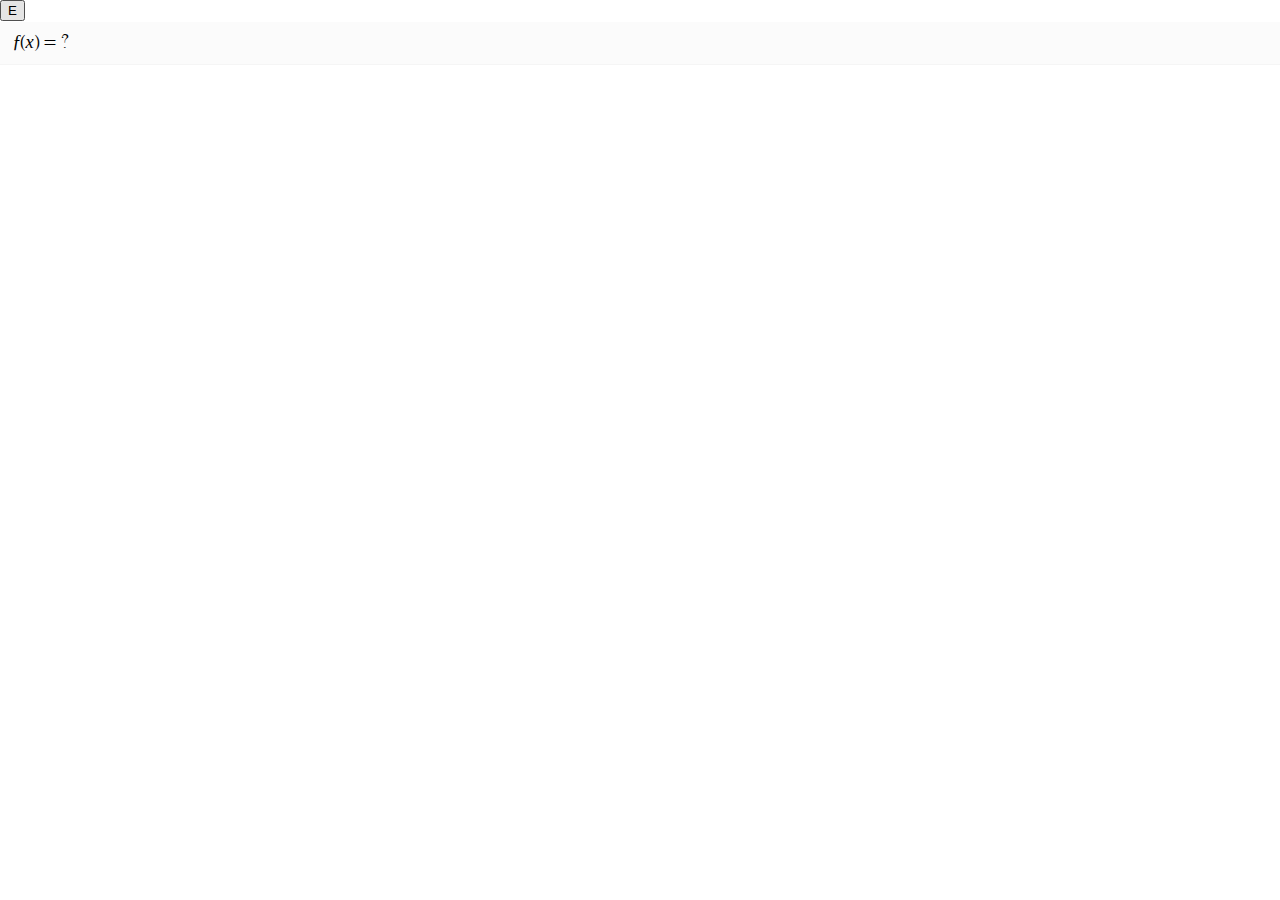
==== ui/index.html @ 2c581b80 "adds angular" ====
<!DOCTYPE html>
<html>
<head>
    <title></title>
    <link rel="stylesheet" href="mathquill.css"/>
    <link rel="stylesheet" href="main.css"/>
</head>
<body ng-app>
<div class="container">
    <nav>
        <button onclick="$('.container').toggleClass('settings')">E</button>
    </nav>
    <div class="mathLine">
        <span class="mathquill-editable">f(x)=?</span>
    </div>
    <p id="out">

    </p>
</div>

<script src="http://ajax.googleapis.com/ajax/libs/jquery/1.10.1/jquery.min.js"></script>
<script type="text/javascript" src="angular.js"></script>
<script type="text/javascript" src="mathquill.js"></script>
<script type="text/javascript" src="main.js"></script>
</body>
</html>
---- ui/mathquill.css ----
/*
 * LaTeX Math in pure HTML and CSS -- No images whatsoever
 * v0.xa
 * by Jay and Han
 * Lesser GPL Licensed: http: //www.gnu.org/licenses/lgpl.html
 *
 * This file is automatically included by mathquill.js
 *
 */
@font-face {
  font-family: Symbola;
  src: url(../font/Symbola.eot);
  src: local("Symbola Regular"), local("Symbola"), url(../font/Symbola.ttf) format("truetype"), url(../font/Symbola.otf) format("opentype"), url(../font/Symbola.svg#Symbola) format("svg");
}
.mathquill-editable {
  display: -moz-inline-box;
  display: inline-block;
  white-space: pre-wrap;
}
.mathquill-editable .cursor {
  border-left: 1px solid black;
  margin-right: -1px;
  position: relative;
  z-index: 1;
  padding: 0;
  display: -moz-inline-box;
  display: inline-block;
}
.mathquill-editable .cursor.blink {
  visibility: hidden;
}
.mathquill-editable,
.mathquill-embedded-latex .mathquill-editable {
  border: 1px solid gray;
  padding: 4px;
}
.mathquill-embedded-latex .mathquill-editable {
  margin: 1px;
}
.mathquill-editable.hasCursor,
.mathquill-editable .hasCursor {

}
.mathquill-editable .latex-command-input {
  color: inherit;
  font-family: "Courier New", monospace;
  border: 1px solid gray;
  padding-right: 1px;
  margin-right: 1px;
  margin-left: 2px;
}
.mathquill-editable .latex-command-input.empty {
  background: transparent;
}
.mathquill-editable .latex-command-input.hasCursor {
  border-color: ActiveBorder;
}
.mathquill-editable.empty:after,
.mathquill-textbox:after,
.mathquill-rendered-math .empty:after {
  visibility: hidden;
  content: 'c';
}
.mathquill-editable .cursor:only-child:after,
.mathquill-editable .textarea + .cursor:last-child:after {
  visibility: hidden;
  content: 'c';
}
.mathquill-textbox {
  overflow-x: auto;
  overflow-y: hidden;
}
.mathquill-rendered-math {
  font-variant: normal;
  font-weight: normal;
  font-style: normal;
  font-size: 115%;
  line-height: 1;
  display: -moz-inline-box;
  display: inline-block;
}
.mathquill-rendered-math .non-leaf,
.mathquill-rendered-math .scaled {
  display: -moz-inline-box;
  display: inline-block;
}
.mathquill-rendered-math var,
.mathquill-rendered-math .text,
.mathquill-rendered-math .nonSymbola {
  font-family: "Times New Roman", Symbola, serif;
  line-height: .9;
}
.mathquill-rendered-math * {
  font-size: inherit;
  line-height: inherit;
  margin: 0;
  padding: 0;
  border-color: black;
  -webkit-user-select: none;
  -moz-user-select: none;
  user-select: none;
}
.mathquill-rendered-math .empty {
  background: #ccc;
}
.mathquill-rendered-math.empty {
  background: transparent;
}
.mathquill-rendered-math .text {
  font-size: 87%;
}
.mathquill-rendered-math .font {
  font: 1em "Times New Roman", Symbola, serif;
}
.mathquill-rendered-math .font * {
  font-family: inherit;
  font-style: inherit;
}
.mathquill-rendered-math b,
.mathquill-rendered-math b.font {
  font-weight: bolder;
}
.mathquill-rendered-math var,
.mathquill-rendered-math i,
.mathquill-rendered-math i.font {
  font-syle: italic;
}
.mathquill-rendered-math var.florin {
  margin: 0 -0.1em;
}
.mathquill-rendered-math big {
  font-size: 125%;
}
.mathquill-rendered-math .roman {
  font-style: normal;
}
.mathquill-rendered-math .sans-serif {
  font-family: sans-serif, Symbola, serif;
}
.mathquill-rendered-math .monospace {
  font-family: monospace, Symbola, serif;
}
.mathquill-rendered-math .overline {
  border-top: 1px solid black;
  margin-top: 1px;
}
.mathquill-rendered-math .underline {
  border-bottom: 1px solid black;
  margin-bottom: 1px;
}
.mathquill-rendered-math .binary-operator {
  padding: 0 0.2em;
  display: -moz-inline-box;
  display: inline-block;
}
.mathquill-rendered-math .unary-operator {
  padding-left: 0.2em;
}
.mathquill-rendered-math sup,
.mathquill-rendered-math sub {
  position: relative;
  font-size: 90%;
}
.mathquill-rendered-math sup .binary-operator,
.mathquill-rendered-math sub .binary-operator {
  padding: 0 .1em;
}
.mathquill-rendered-math sup .unary-operator,
.mathquill-rendered-math sub .unary-operator {
  padding-left: .1em;
}
.mathquill-rendered-math sup.limit,
.mathquill-rendered-math sub.limit,
.mathquill-rendered-math sup.nthroot,
.mathquill-rendered-math sub.nthroot {
  font-size: 80%;
}
.mathquill-rendered-math sup .fraction,
.mathquill-rendered-math sub .fraction {
  font-size: 70%;
  vertical-align: -0.4em;
}
.mathquill-rendered-math sup .numerator,
.mathquill-rendered-math sub .numerator {
  padding-bottom: 0;
}
.mathquill-rendered-math sup .denominator,
.mathquill-rendered-math sub .denominator {
  padding-top: 0;
}
.mathquill-rendered-math sup {
  vertical-align: .5em;
}
.mathquill-rendered-math sup.limit,
.mathquill-rendered-math sup.nthroot {
  vertical-align: 0.8em;
}
.mathquill-rendered-math sup.nthroot {
  margin-right: -0.6em;
  margin-left: .2em;
  min-width: .5em;
}
.mathquill-rendered-math sub {
  vertical-align: -0.4em;
}
.mathquill-rendered-math sub.limit {
  vertical-align: -0.6em;
}
.mathquill-rendered-math .paren {
  padding: 0 .1em;
  vertical-align: bottom;
  -webkit-transform-origin: bottom center;
  -moz-transform-origin: bottom center;
  -ms-transform-origin: bottom center;
  -o-transform-origin: bottom center;
  transform-origin: bottom center;
}
.mathquill-rendered-math .array {
  vertical-align: middle;
  text-align: center;
}
.mathquill-rendered-math .array > span {
  display: block;
}
.mathquill-rendered-math .non-italicized-function {
  font-family: Symbola, "Times New Roman", serif;
  line-height: .9;
  font-style: normal;
  padding-right: .2em;
}
.mathquill-rendered-math .fraction {
  font-size: 90%;
  text-align: center;
  vertical-align: -0.5em;
  padding: 0 .2em;
}
.mathquill-rendered-math .fraction,
.mathquill-rendered-math x:-moz-any-link {
  display: -moz-groupbox;
}
.mathquill-rendered-math .fraction,
.mathquill-rendered-math x:-moz-any-link,
.mathquill-rendered-math x:default {
  display: inline-block;
}
.mathquill-rendered-math .numerator,
.mathquill-rendered-math .denominator {
  display: block;
}
.mathquill-rendered-math .numerator {
  padding: 0 0.1em;
  margin-bottom: -0.1em;
}
.mathquill-rendered-math .denominator {
  border-top: 1px solid;
  float: right;
  width: 100%;
  padding: .1em .1em 0 .1em;
  margin-right: -0.1em;
  margin-left: -0.1em;
}
.mathquill-rendered-math .sqrt-prefix {
  padding-top: 0;
  position: relative;
  top: .1em;
  vertical-align: top;
  -webkit-transform-origin: top;
  -moz-transform-origin: top;
  -ms-transform-origin: top;
  -o-transform-origin: top;
  transform-origin: top;
}
.mathquill-rendered-math .sqrt-stem {
  border-top: 1px solid;
  margin-top: 1px;
  padding-left: .15em;
  padding-right: .2em;
  margin-right: .1em;
}
.mathquill-rendered-math .vector-prefix {
  display: block;
  text-align: center;
  line-height: .25em;
  margin-bottom: -0.1em;
  font-size: 0.75em;
}
.mathquill-rendered-math .vector-stem {
  display: block;
}
.mathquill-rendered-math,
.mathquill-rendered-math .mathquill-editable {
  cursor: text;
  font-family: Symbola, "Times New Roman", serif;
}
.mathquill-rendered-math .selection,
.mathquill-editable .selection,
.mathquill-rendered-math .selection .non-leaf,
.mathquill-editable .selection .non-leaf,
.mathquill-rendered-math .selection .scaled,
.mathquill-editable .selection .scaled {
  background: #B4D5FE !important;
  background: Highlight !important;
  color: HighlightText;
  border-color: HighlightText;
}
.mathquill-rendered-math .selection .matrixed,
.mathquill-editable .selection .matrixed {
  background: #39F !important;
}
.mathquill-rendered-math .selection .matrixed-container,
.mathquill-editable .selection .matrixed-container {
  filter: progid:DXImageTransform.Microsoft.Chroma(color='#3399FF') !important;
}
.mathquill-rendered-math .selection.blur,
.mathquill-editable .selection.blur,
.mathquill-rendered-math .selection.blur .non-leaf,
.mathquill-editable .selection.blur .non-leaf,
.mathquill-rendered-math .selection.blur .scaled,
.mathquill-editable .selection.blur .scaled,
.mathquill-rendered-math .selection.blur .matrixed,
.mathquill-editable .selection.blur .matrixed {
  background: #D4D4D4 !important;
  color: black;
  border-color: black;
}
.mathquill-rendered-math .selection.blur .matrixed-container,
.mathquill-editable .selection.blur .matrixed-container {
  filter: progid:DXImageTransform.Microsoft.Chroma(color='#D4D4D4') !important;
}
.mathquill-editable .textarea,
.mathquill-rendered-math .textarea {
  position: relative;
  -webkit-user-select: text;
  -moz-user-select: text;
  user-select: text;
}
.mathquill-editable .textarea textarea,
.mathquill-rendered-math .textarea textarea,
.mathquill-editable .selectable,
.mathquill-rendered-math .selectable {
  -webkit-user-select: text;
  -moz-user-select: text;
  user-select: text;
  position: absolute;
  clip: rect(1em 1em 1em 1em);
}
.mathquill-rendered-math .matrixed {
  background: white;
  display: -moz-inline-box;
  display: inline-block;
}
.mathquill-rendered-math .matrixed-container {
  filter: progid:DXImageTransform.Microsoft.Chroma(color='white');
  margin-top: -0.1em;
}
---- ui/main.css ----
body{
	padding:0;
	margin:0;
    background: #999999;
}
.mathLine{
    padding-left: 10px;
	border-bottom:1px solid #f5f5f5;
	border-top:1px solid #fff;
	background:#fbfbfb;
	min-height:42px;
    line-height: 42px;
	transition:all 1s;
}
.mathLine:hover{
	border-top:1px solid #f0f0f0;
	background:#fff;
}
.mathquill-editable{
    border: none;
    outline: none;
}

.container{
    -webkit-transition:all 1s;
    background: #ffffff;
    min-height: 100vh;
    padding: 0;
    margin: 0;
}
.container.settings{
    -webkit-transform:translateX(150px);
}
html{
    height: 100vh;

}
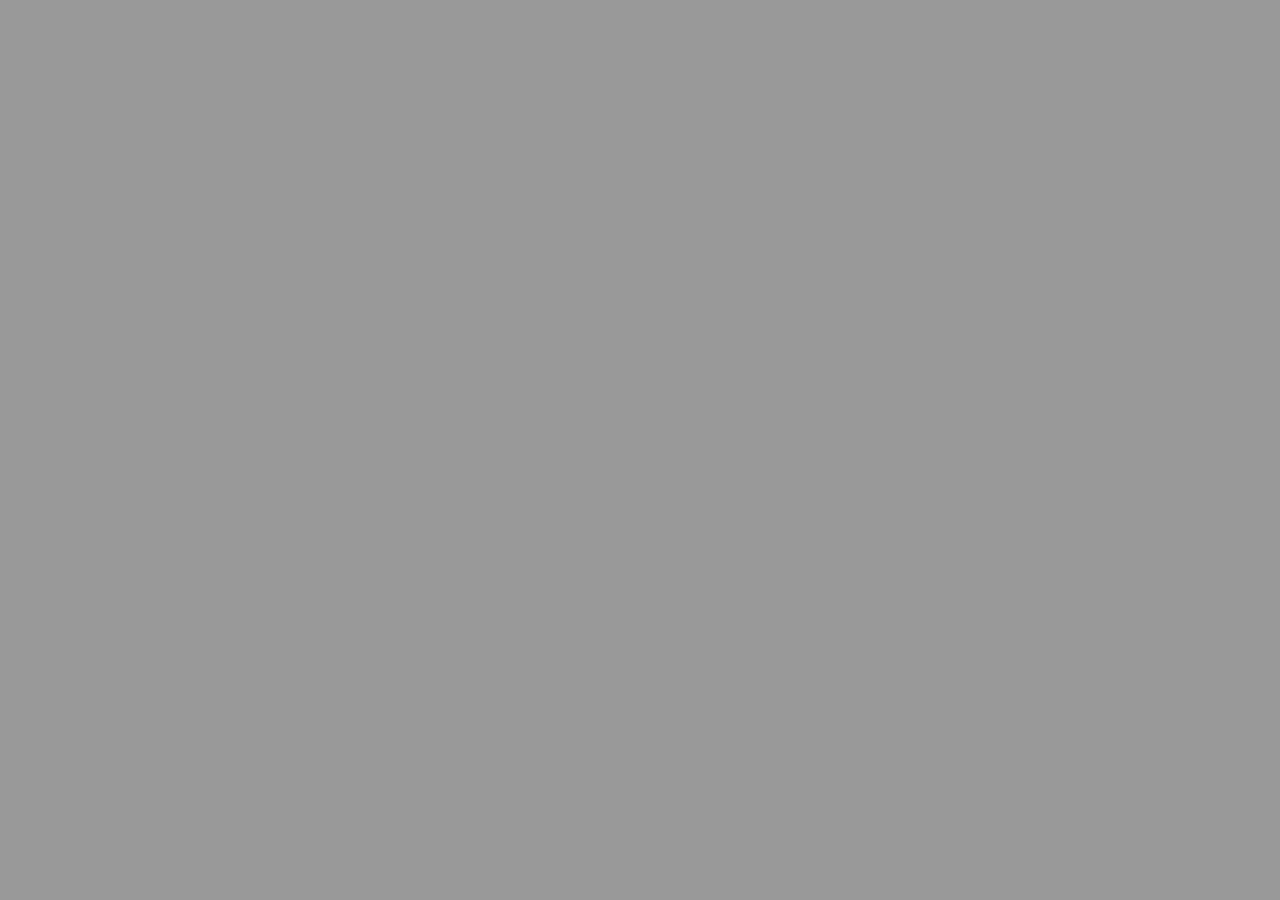
==== commit f67284a8: "changes the directory structure, and creates index2 mockup" ====
--- a/ui/index.html
+++ b/ui/index.html
@@ -6,7 +6,15 @@
     <link rel="stylesheet" href="main.css"/>
 </head>
 <body ng-app>
-<div class="container">
+
+
+
+
+
+
+
+
+<!--<div class="container">
     <nav>
         <button onclick="$('.container').toggleClass('settings')">E</button>
     </nav>
@@ -16,7 +24,7 @@
     <p id="out">
 
     </p>
-</div>
+</div>-->
 
 <script src="http://ajax.googleapis.com/ajax/libs/jquery/1.10.1/jquery.min.js"></script>
 <script type="text/javascript" src="angular.js"></script>
--- a/ui/mathquill.css
+++ b/ui/mathquill.css
@@ -9,8 +9,8 @@
  */
 @font-face {
   font-family: Symbola;
-  src: url(../font/Symbola.eot);
-  src: local("Symbola Regular"), local("Symbola"), url(../font/Symbola.ttf) format("truetype"), url(../font/Symbola.otf) format("opentype"), url(../font/Symbola.svg#Symbola) format("svg");
+  src: url(font/Symbola.eot);
+  src: local("Symbola Regular"), local("Symbola"), url(font/Symbola.ttf) format("truetype"), url(font/Symbola.otf) format("opentype"), url(font/Symbola.svg#Symbola) format("svg");
 }
 .mathquill-editable {
   display: -moz-inline-box;
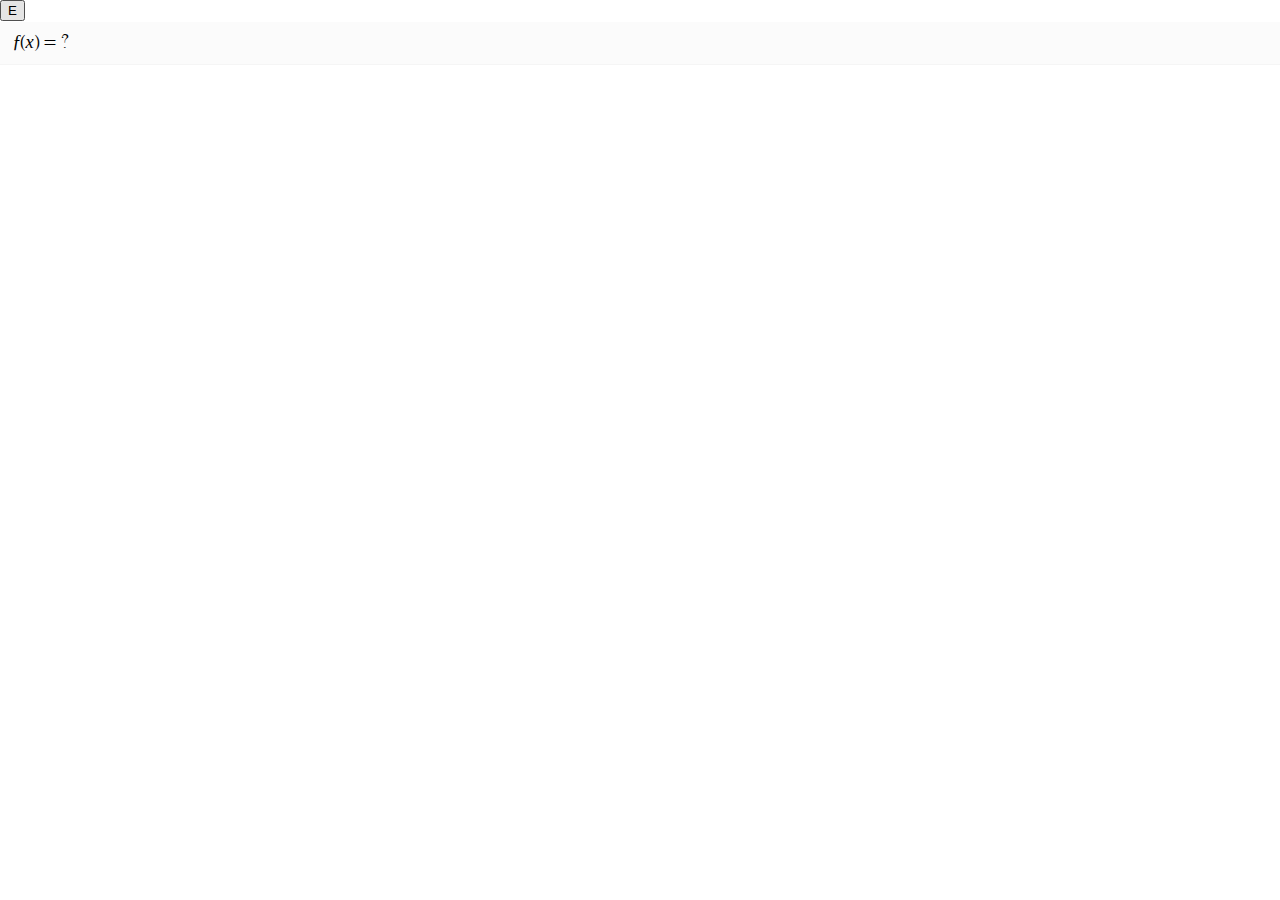
==== commit c1a56c33: "ui modifications" ====
--- a/ui/index.html
+++ b/ui/index.html
@@ -14,17 +14,15 @@
 
 
 
-<!--<div class="container">
+<div class="container">
     <nav>
         <button onclick="$('.container').toggleClass('settings')">E</button>
     </nav>
     <div class="mathLine">
-        <span class="mathquill-editable">f(x)=?</span>
+        <span class="mathquill-editable">f(x)=?</span><p id="out"></p>
     </div>
-    <p id="out">
 
-    </p>
-</div>-->
+</div>
 
 <script src="http://ajax.googleapis.com/ajax/libs/jquery/1.10.1/jquery.min.js"></script>
 <script type="text/javascript" src="angular.js"></script>
--- a/ui/main.css
+++ b/ui/main.css
@@ -3,22 +3,33 @@
 	margin:0;
     background: #999999;
 }
-.mathLine{
+#out{
+    display: block;
+}
+
+.mathLine {
     padding-left: 10px;
-	border-bottom:1px solid #f5f5f5;
-	border-top:1px solid #fff;
-	background:#fbfbfb;
-	min-height:42px;
-    line-height: 42px;
-	transition:all 1s;
+    padding-right: 10px;
+    border-bottom: 1px solid #f5f5f5;
+    border-top: 1px solid #fff;
+    background: #fbfbfb;
+    min-height: 42px;
+    transition: all 1s;
+    display: -webkit-box;
+    -webkit-box-orient: horizontal;
+    -webkit-box-pack: center;
+    -webkit-box-align: center;
 }
 .mathLine:hover{
 	border-top:1px solid #f0f0f0;
 	background:#fff;
 }
-.mathquill-editable{
+
+.mathquill-editable {
     border: none;
     outline: none;
+    display: block;
+    -webkit-box-flex:1;
 }
 
 .container{
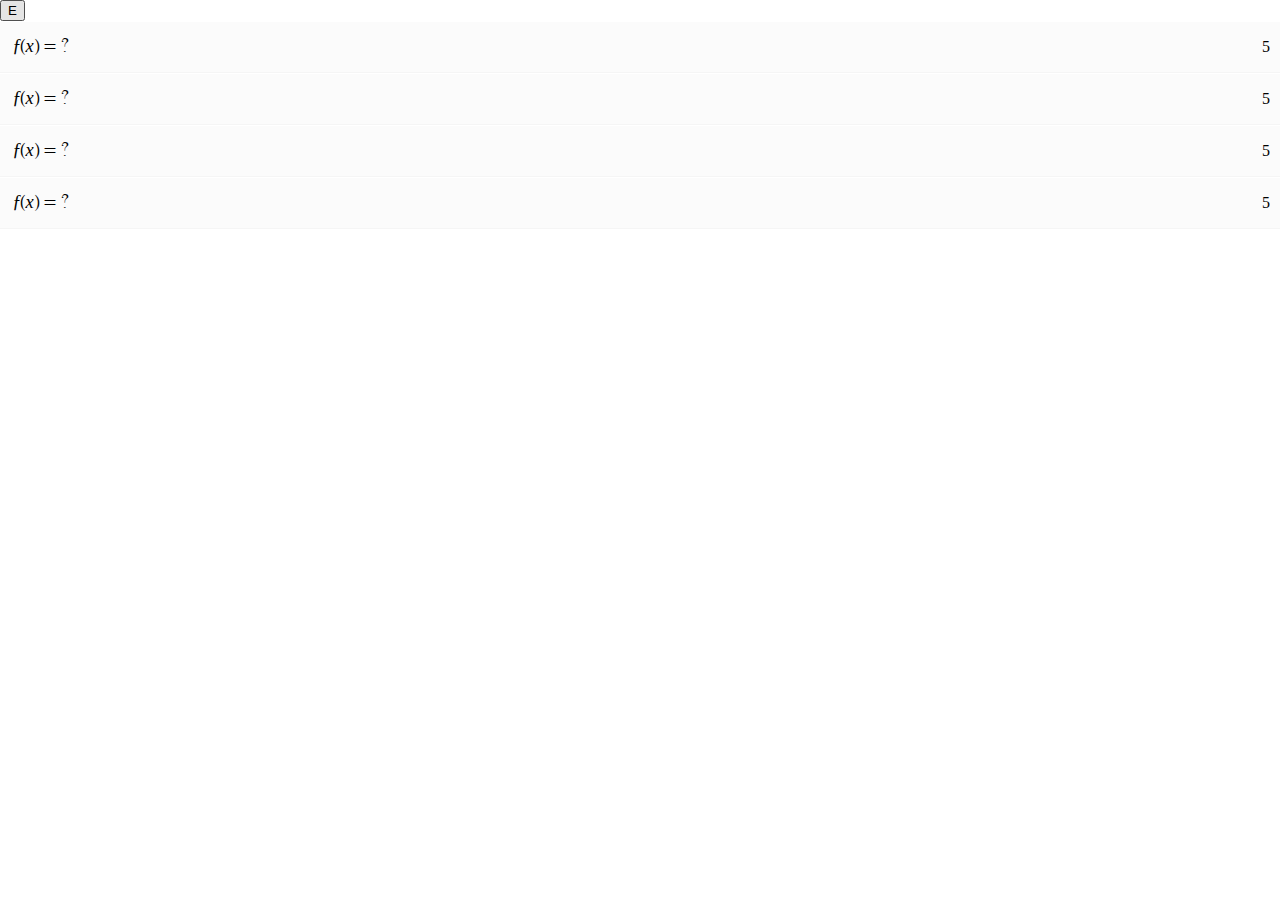
==== commit 4fef5fb8: "[WIP] update to support multiple lines" ====
--- a/ui/index.html
+++ b/ui/index.html
@@ -19,7 +19,14 @@
         <button onclick="$('.container').toggleClass('settings')">E</button>
     </nav>
     <div class="mathLine">
-        <span class="mathquill-editable">f(x)=?</span><p id="out"></p>
+        <span class="mathquill-editable">f(x)=?</span><p id="out">5</p>
+    </div>
+    <div class="mathLine">
+        <span class="mathquill-editable">f(x)=?</span><p id="out">5</p>
+    </div><div class="mathLine">
+        <span class="mathquill-editable">f(x)=?</span><p id="out">5</p>
+    </div><div class="mathLine">
+        <span class="mathquill-editable">f(x)=?</span><p id="out">5</p>
     </div>
 
 </div>
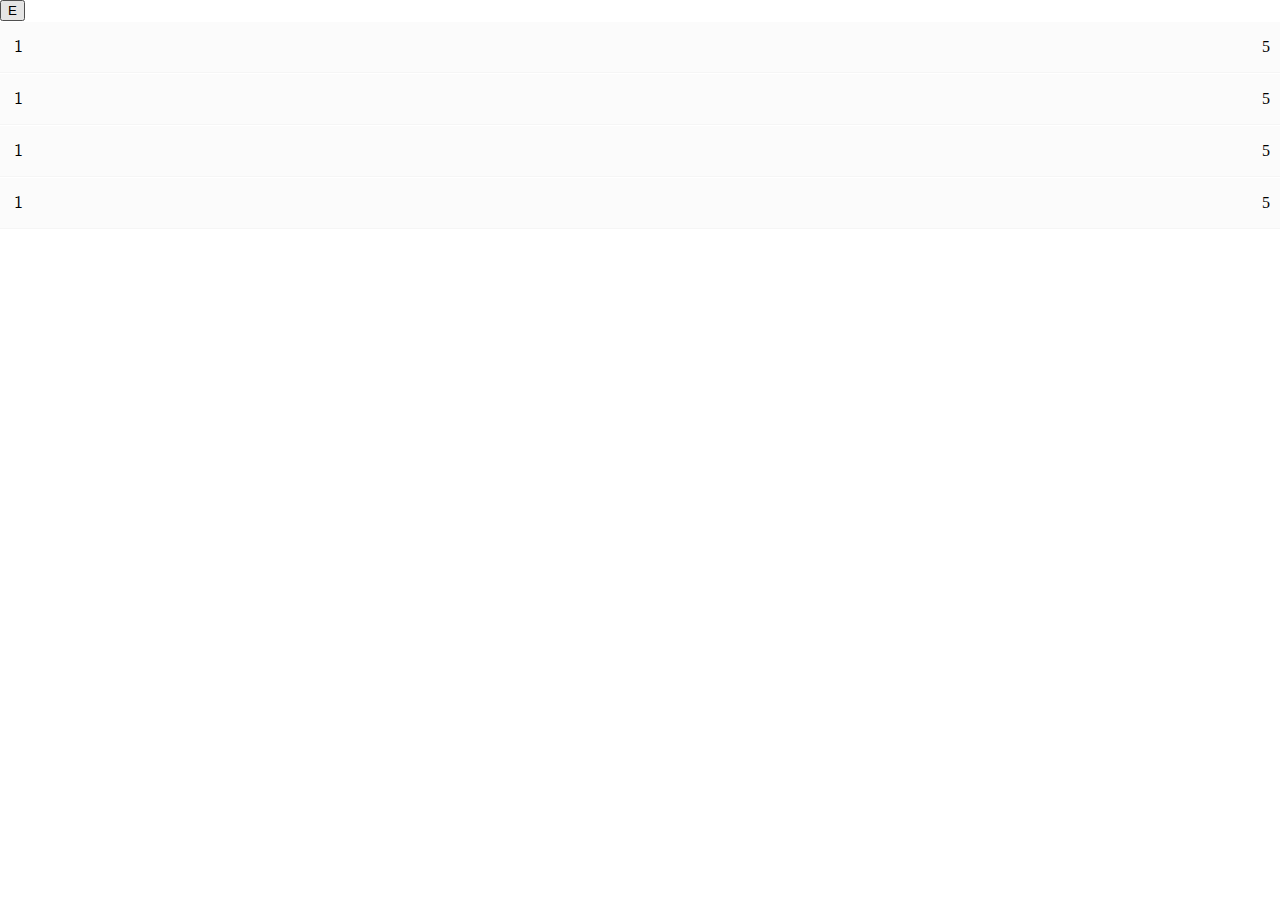
==== commit 700dc3b0: "updated to support multiple lines" ====
--- a/ui/index.html
+++ b/ui/index.html
@@ -5,34 +5,26 @@
     <link rel="stylesheet" href="mathquill.css"/>
     <link rel="stylesheet" href="main.css"/>
 </head>
-<body ng-app>
-
-
-
-
-
-
-
+<body>
 
 <div class="container">
     <nav>
         <button onclick="$('.container').toggleClass('settings')">E</button>
     </nav>
     <div class="mathLine">
-        <span class="mathquill-editable">f(x)=?</span><p id="out">5</p>
+        <span class="mathquill-editable">1</span><p class="out">5</p>
     </div>
     <div class="mathLine">
-        <span class="mathquill-editable">f(x)=?</span><p id="out">5</p>
+        <span class="mathquill-editable">1</span><p class="out">5</p>
     </div><div class="mathLine">
-        <span class="mathquill-editable">f(x)=?</span><p id="out">5</p>
+        <span class="mathquill-editable">1</span><p class="out">5</p>
     </div><div class="mathLine">
-        <span class="mathquill-editable">f(x)=?</span><p id="out">5</p>
+        <span class="mathquill-editable">1</span><p class="out">5</p>
     </div>
 
 </div>
 
 <script src="http://ajax.googleapis.com/ajax/libs/jquery/1.10.1/jquery.min.js"></script>
-<script type="text/javascript" src="angular.js"></script>
 <script type="text/javascript" src="mathquill.js"></script>
 <script type="text/javascript" src="main.js"></script>
 </body>
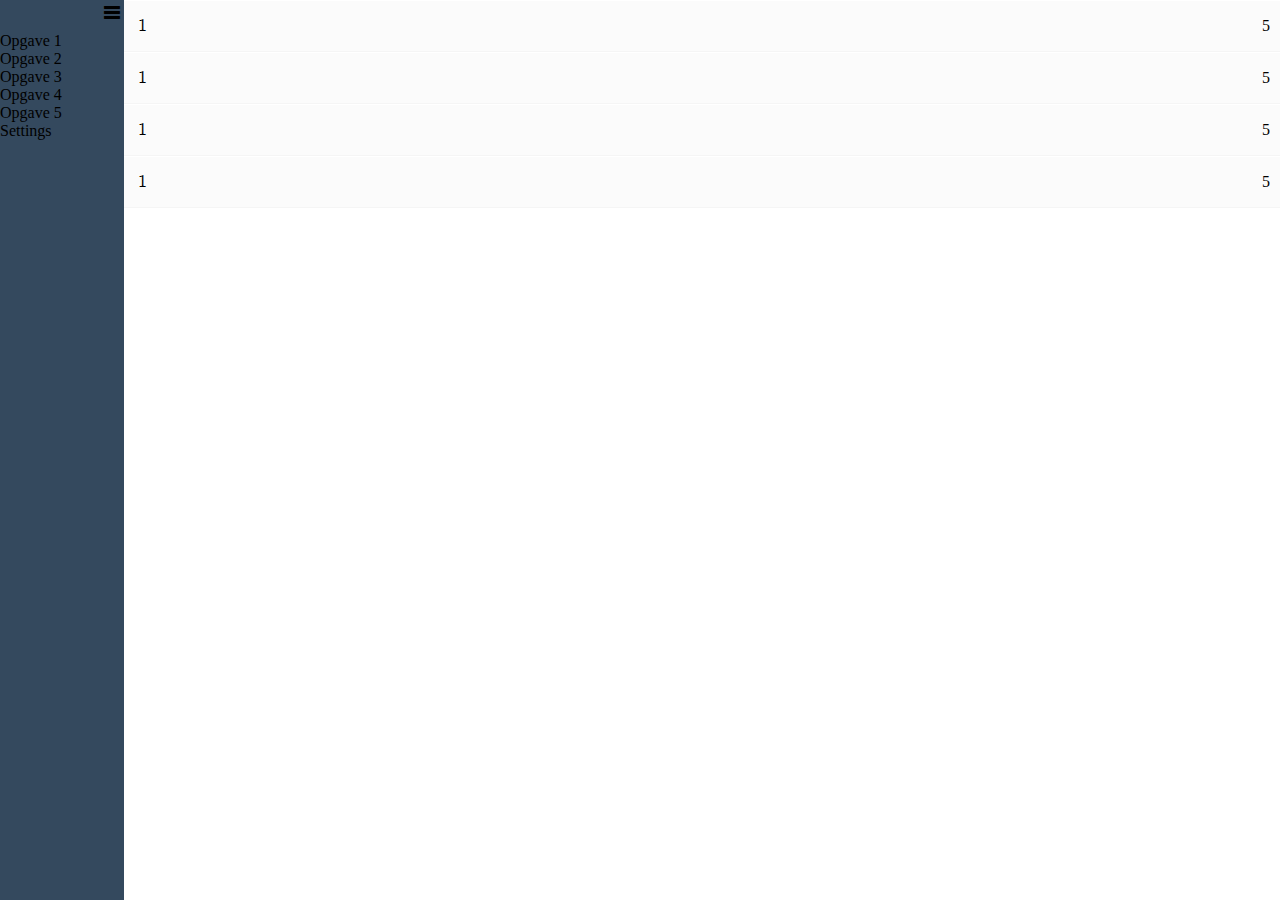
==== commit 46caa620: "updating ui" ====
--- a/ui/index.html
+++ b/ui/index.html
@@ -4,21 +4,31 @@
     <title></title>
     <link rel="stylesheet" href="mathquill.css"/>
     <link rel="stylesheet" href="main.css"/>
+    <link rel="stylesheet" href="flat-ui.css"/>
 </head>
 <body>
-
+<nav class="palette-wet-asphalt">
+    <ul >
+        <li>Opgave 1</li>
+        <li>Opgave 2</li>
+        <li>Opgave 3</li>
+        <li>Opgave 4</li>
+        <li>Opgave 5</li>
+        <li>Settings</li>
+    </ul>
+    <span class="fui-list" onclick="toggleMenu()"></span>
+</nav>
 <div class="container">
-    <nav>
-        <button onclick="$('.container').toggleClass('settings')">E</button>
-    </nav>
     <div class="mathLine">
         <span class="mathquill-editable">1</span><p class="out">5</p>
     </div>
     <div class="mathLine">
         <span class="mathquill-editable">1</span><p class="out">5</p>
-    </div><div class="mathLine">
+    </div>
+    <div class="mathLine">
         <span class="mathquill-editable">1</span><p class="out">5</p>
-    </div><div class="mathLine">
+    </div>
+    <div class="mathLine">
         <span class="mathquill-editable">1</span><p class="out">5</p>
     </div>
 
--- a/ui/main.css
+++ b/ui/main.css
@@ -2,11 +2,8 @@
 	padding:0;
 	margin:0;
     background: #999999;
+    display: -webkit-box;
 }
-#out{
-    display: block;
-}
-
 .mathLine {
     padding-left: 10px;
     padding-right: 10px;
@@ -15,14 +12,11 @@
     background: #fbfbfb;
     min-height: 42px;
     transition: all 1s;
+
     display: -webkit-box;
     -webkit-box-orient: horizontal;
     -webkit-box-pack: center;
     -webkit-box-align: center;
-}
-.mathLine:hover{
-	border-top:1px solid #f0f0f0;
-	background:#fff;
 }
 
 .mathquill-editable {
@@ -33,17 +27,37 @@
 }
 
 .container{
-    -webkit-transition:all 1s;
     background: #ffffff;
     min-height: 100vh;
     padding: 0;
     margin: 0;
-}
-.container.settings{
-    -webkit-transform:translateX(150px);
+    -webkit-box-flex:1;
 }
 html{
     height: 100vh;
 
 }
+nav{
+    display: -webkit-box;
 
+}
+ul.on{
+    width: 1px;
+}
+ul{
+    -webkit-transition: all 1s;
+    width: 100px;
+    overflow: hidden;
+    margin: 0;
+    padding: 0;
+    margin-top: 32px;
+}
+li{
+    width: 200px;
+    list-style: none;
+    margin: 0;
+    padding: 0;
+}
+.fui-list{
+    margin: 4px;
+}--- a/ui/flat-ui.css
+++ b/ui/flat-ui.css
@@ -0,0 +1,3811 @@
+@import url("https://fonts.googleapis.com/css?family=Lato:400,700,700italic,900,400italic,300");
+@font-face {
+  font-family: 'Flat-UI-Icons';
+  src: url('./font/Flat-UI-Icons.woff') format('woff');
+  font-weight: normal;
+  font-style: normal;
+}
+/* Use the following CSS code if you want to use data attributes for inserting your icons */
+[data-icon]:before {
+  font-family: 'Flat-UI-Icons';
+  content: attr(data-icon);
+  speak: none;
+  font-weight: normal;
+  font-variant: normal;
+  text-transform: none;
+  -webkit-font-smoothing: antialiased;
+}
+/* Use the following CSS code if you want to have a class per icon */
+/*
+Instead of a list of all class selectors,
+you can use the generic selector below, but it's slower:
+[class*="fui-"] {
+*/
+.fui-arrow-right,
+.fui-arrow-left,
+.fui-cmd,
+.fui-check-inverted,
+.fui-heart,
+.fui-location,
+.fui-plus,
+.fui-check,
+.fui-cross,
+.fui-list,
+.fui-new,
+.fui-video,
+.fui-photo,
+.fui-volume,
+.fui-time,
+.fui-eye,
+.fui-chat,
+.fui-search,
+.fui-user,
+.fui-mail,
+.fui-lock,
+.fui-gear,
+.fui-radio-unchecked,
+.fui-radio-checked,
+.fui-checkbox-unchecked,
+.fui-checkbox-checked,
+.fui-calendar-solid,
+.fui-pause,
+.fui-play,
+.fui-check-inverted-2 {
+  display: inline-block;
+  font-family: 'Flat-UI-Icons';
+  speak: none;
+  font-style: normal;
+  font-weight: normal;
+  font-variant: normal;
+  text-transform: none;
+  -webkit-font-smoothing: antialiased;
+}
+.fui-arrow-right:before {
+  content: "\e02c";
+}
+.fui-arrow-left:before {
+  content: "\e02d";
+}
+.fui-cmd:before {
+  content: "\e02f";
+}
+.fui-check-inverted:before {
+  content: "\e006";
+}
+.fui-heart:before {
+  content: "\e007";
+}
+.fui-location:before {
+  content: "\e008";
+}
+.fui-plus:before {
+  content: "\e009";
+}
+.fui-check:before {
+  content: "\e00a";
+}
+.fui-cross:before {
+  content: "\e00b";
+}
+.fui-list:before {
+  content: "\e00c";
+}
+.fui-new:before {
+  content: "\e00d";
+}
+.fui-video:before {
+  content: "\e00e";
+}
+.fui-photo:before {
+  content: "\e00f";
+}
+.fui-volume:before {
+  content: "\e010";
+}
+.fui-time:before {
+  content: "\e011";
+}
+.fui-eye:before {
+  content: "\e012";
+}
+.fui-chat:before {
+  content: "\e013";
+}
+.fui-search:before {
+  content: "\e01c";
+}
+.fui-user:before {
+  content: "\e01d";
+}
+.fui-mail:before {
+  content: "\e01e";
+}
+.fui-lock:before {
+  content: "\e01f";
+}
+.fui-gear:before {
+  content: "\e024";
+}
+.fui-radio-unchecked:before {
+  content: "\e02b";
+}
+.fui-radio-checked:before {
+  content: "\e032";
+}
+.fui-checkbox-unchecked:before {
+  content: "\e033";
+}
+.fui-checkbox-checked:before {
+  content: "\e034";
+}
+.fui-calendar-solid:before {
+  content: "\e022";
+}
+.fui-pause:before {
+  content: "\e03b";
+}
+.fui-play:before {
+  content: "\e03c";
+}
+.fui-check-inverted-2:before {
+  content: "\e000";
+}
+/* 62px */
+/* 52px */
+/* 40px */
+/* 29px */
+/* 28px */
+/* 24px */
+.inline-block {
+  display: inline-block;
+  zoom: 1;
+  *display: inline;
+}
+.clearfix {
+  *zoom: 1;
+}
+.clearfix:before,
+.clearfix:after {
+  display: table;
+  content: "";
+}
+.clearfix:after {
+  clear: both;
+}
+.drop-ie-gradient {
+  filter: unquote("progid:DXImageTransform.Microsoft.gradient(enabled = false)");
+}
+.dropdown-arrow-inverse {
+  border-bottom-color: #34495e !important;
+  border-top-color: #34495e !important;
+}
+.demo-headline {
+  padding: 73px 0 110px;
+  text-align: center;
+}
+.demo-logo {
+  font-size: 90px;
+  font-weight: 900;
+  letter-spacing: -2px;
+  line-height: 100px;
+}
+.demo-logo .logo {
+  background: url(../images/demo/logo-mask.png) center 0 no-repeat;
+  background-size: 256px 186px;
+  height: 186px;
+  margin: 0 auto 26px;
+  overflow: hidden;
+  text-indent: -9999em;
+  width: 256px;
+}
+.demo-logo small {
+  color: rgba(52, 73, 94, 0.30000000000000004);
+  display: block;
+  font-size: 22px;
+  font-weight: 700;
+  letter-spacing: -1px;
+  padding-top: 5px;
+}
+.demo-row {
+  margin-bottom: 20px;
+}
+.demo-panel-title {
+  margin-bottom: 20px;
+  padding-top: 20px;
+}
+.demo-panel-title small {
+  color: #798795;
+  font-size: inherit;
+  font-weight: 400;
+}
+.demo-navigation {
+  margin-bottom: -4px;
+  margin-top: -10px;
+}
+.demo-pager {
+  margin-top: -10px;
+}
+.demo-tooltips {
+  height: 126px;
+}
+.demo-tooltips .tooltip {
+  left: -8px !important;
+  position: relative !important;
+  top: -8px !important;
+}
+.demo-headings {
+  margin-bottom: 12px;
+}
+.demo-tiles {
+  margin-bottom: 46px;
+}
+.demo-icons {
+  font-size: 32px;
+  margin-left: -15px;
+}
+.demo-icons .demo-content {
+  margin: 0 0 0 -36px;
+}
+.demo-icons .demo-content > span {
+  display: inline-block;
+  margin: 0 0 32px 36px;
+  width: 24px;
+  font-size: 24px;
+}
+.demo-icons-tooltip {
+  bottom: 0;
+  color: #c2c8cf;
+  font-size: 12px;
+  left: 100%;
+  margin-left: 0 !important;
+  position: absolute;
+  width: 80px;
+}
+.demo-illustrations {
+  margin-top: 40px;
+  *zoom: 1;
+}
+.demo-illustrations:before,
+.demo-illustrations:after {
+  display: table;
+  content: "";
+}
+.demo-illustrations:after {
+  clear: both;
+}
+.demo-illustrations .demo-content {
+  margin: 0 0 0 -40px;
+  padding-top: 20px;
+}
+.demo-illustrations .demo-content > div {
+  float: left;
+  width: 100px;
+  height: 100px;
+  margin: 0 0 80px 40px;
+  text-align: center;
+}
+.demo-illustrations img {
+  display: inline-block;
+  max-height: 100px;
+  max-width: 100px;
+  vertical-align: baseline;
+}
+.demo-samples {
+  margin-bottom: 46px;
+}
+.demo-video {
+  padding-top: 95px;
+  -webkit-border-radius: 6px;
+  -moz-border-radius: 6px;
+  border-radius: 6px;
+}
+.demo-download-section {
+  float: none;
+  margin: 0 auto;
+  padding: 60px 0 90px 20px;
+  text-align: center;
+}
+.demo-download-section [class*='fui-'] {
+  margin: 3px 0 -3px;
+}
+.demo-download {
+  background-color: #ebedef;
+  height: 120px;
+  margin: 0 auto 32px;
+  padding: 40px 28px 30px 32px;
+  text-align: center;
+  width: 130px;
+  -webkit-border-radius: 50%;
+  -moz-border-radius: 50%;
+  border-radius: 50%;
+}
+.demo-download img {
+  height: 104px;
+  width: 82px;
+}
+.demo-download-text {
+  font-size: 15px;
+  padding: 20px 0;
+  text-align: center;
+}
+.demo-text-box a:hover {
+  color: #1abc9c;
+}
+.demo-browser {
+  background: #2c3e50 url(../images/demo/browser.png) 0 0 no-repeat;
+  background-size: 659px 42px;
+  color: #ffffff;
+  margin: 0 41px 140px 0;
+  padding-top: 42px;
+  -webkit-border-radius: 0 0 6px 6px;
+  -moz-border-radius: 0 0 6px 6px;
+  border-radius: 0 0 6px 6px;
+}
+.demo-browser-side {
+  float: left;
+  padding: 22px 20px;
+  width: 111px;
+}
+.demo-browser-side > h5 {
+  margin-bottom: 3px;
+  text-transform: none;
+}
+.demo-browser-side > h6 {
+  font-size: 11px;
+  font-weight: 300;
+  line-height: 18px;
+  margin-top: 3px;
+  text-transform: none;
+}
+.demo-browser-author {
+  background: url(../images/demo/browser-author.jpg) center center no-repeat;
+  border: 3px solid #ffffff;
+  display: block;
+  height: 84px;
+  margin: 0 auto;
+  width: 84px;
+  -webkit-border-radius: 50%;
+  -moz-border-radius: 50%;
+  border-radius: 50%;
+}
+.demo-browser-action {
+  padding: 30px 0 12px;
+}
+.demo-browser-action > .btn {
+  padding: 9px 0 10px 11px !important;
+  text-align: left;
+  -webkit-border-radius: 3px;
+  -moz-border-radius: 3px;
+  border-radius: 3px;
+}
+.demo-browser-action > .btn:before {
+  color: #ffffff;
+  content: '\e009';
+  font-size: 16px;
+  font-family: 'Flat-UI-Icons';
+  font-weight: 300;
+  margin-right: 12px;
+  position: relative;
+  top: 1px;
+  -webkit-font-smoothing: antialiased;
+}
+.demo-browser-content {
+  background-color: #34495e;
+  overflow: hidden;
+  padding: 21px 0 0 20px;
+  -webkit-border-radius: 0 0 6px;
+  -moz-border-radius: 0 0 6px;
+  border-radius: 0 0 6px;
+}
+.demo-browser-content > img {
+  border: 6px solid #ffffff;
+  float: left;
+  margin: 0 15px 20px 0;
+  width: 134px;
+}
+@media only screen and (-webkit-min-device-pixel-ratio: 2), only screen and (-webkit-min-device-pixel-ratio: 1.5), only screen and (-moz-min-device-pixel-ratio: 2), only screen and (-o-min-device-pixel-ratio: 3/2), only screen and (-o-min-device-pixel-ratio: 2/1), only screen and (min--moz-device-pixel-ratio: 1.5), only screen and (min-device-pixel-ratio: 1.5), only screen and (min-device-pixel-ratio: 2) {
+  .logo {
+    background-image: url(../images/demo/logo-mask-2x.png);
+  }
+  .demo-browser {
+    background-image: url(../images/demo/browser-2x.png);
+  }
+}
+.btn,
+.btn-group > .btn,
+.btn-group > .dropdown-menu,
+.btn-group > .popover {
+  font-size: 14.994px;
+  /* 15px */
+
+  font-weight: 500;
+}
+.btn {
+  border: none;
+  background: #bdc3c7;
+  color: #ffffff;
+  padding: 9px 12px 10px;
+  line-height: 22px;
+  text-decoration: none;
+  text-shadow: none;
+  -webkit-border-radius: 6px;
+  -moz-border-radius: 6px;
+  border-radius: 6px;
+  -webkit-box-shadow: none;
+  -moz-box-shadow: none;
+  box-shadow: none;
+  -webkit-transition: 0.25s;
+  -moz-transition: 0.25s;
+  -o-transition: 0.25s;
+  transition: 0.25s;
+  -webkit-backface-visibility: hidden;
+}
+.btn:hover,
+.btn:focus,
+.btn-group:focus .btn.dropdown-toggle {
+  background-color: #cacfd2;
+  color: #ffffff;
+  outline: none;
+  -webkit-transition: 0.25s;
+  -moz-transition: 0.25s;
+  -o-transition: 0.25s;
+  transition: 0.25s;
+  -webkit-backface-visibility: hidden;
+}
+.btn:active,
+.btn-group.open .btn.dropdown-toggle,
+.btn.active {
+  background-color: #a1a6a9;
+  color: rgba(255, 255, 255, 0.75);
+  -webkit-box-shadow: none;
+  -moz-box-shadow: none;
+  box-shadow: none;
+}
+.btn.disabled,
+.btn[disabled] {
+  background-color: #bdc3c7;
+  color: rgba(255, 255, 255, 0.75);
+  -webkit-box-shadow: none;
+  -moz-box-shadow: none;
+  box-shadow: none;
+  opacity: 0.7;
+  filter: alpha(opacity=70);
+}
+.btn.btn-large {
+  font-size: 16.996px;
+  /* 17px */
+
+  line-height: 20px;
+  padding: 12px 18px 13px;
+}
+.btn.btn-large > [class^="fui-"] {
+  top: 0;
+}
+.btn.btn-large > [class^="fui-"].pull-right {
+  margin-right: -2px;
+}
+.btn.btn-primary {
+  background-color: #1abc9c;
+}
+.btn.btn-primary:hover,
+.btn.btn-primary:focus,
+.btn-group:focus .btn.btn-primary.dropdown-toggle {
+  background-color: #48c9b0;
+}
+.btn.btn-primary:active,
+.btn-group.open .btn.btn-primary.dropdown-toggle,
+.btn.btn-primary.active {
+  background-color: #16a085;
+}
+.btn.btn-info {
+  background-color: #3498db;
+}
+.btn.btn-info:hover,
+.btn.btn-info:focus,
+.btn-group:focus .btn.btn-info.dropdown-toggle {
+  background-color: #5dade2;
+}
+.btn.btn-info:active,
+.btn-group.open .btn.btn-info.dropdown-toggle,
+.btn.btn-info.active {
+  background-color: #2c81ba;
+}
+.btn.btn-danger {
+  background-color: #e74c3c;
+}
+.btn.btn-danger:hover,
+.btn.btn-danger:focus,
+.btn-group:focus .btn.btn-danger.dropdown-toggle {
+  background-color: #ec7063;
+}
+.btn.btn-danger:active,
+.btn-group.open .btn.btn-danger.dropdown-toggle,
+.btn.btn-danger.active {
+  background-color: #c44133;
+}
+.btn.btn-success {
+  background-color: #2ecc71;
+}
+.btn.btn-success:hover,
+.btn.btn-success:focus,
+.btn-group:focus .btn.btn-success.dropdown-toggle {
+  background-color: #58d68d;
+}
+.btn.btn-success:active,
+.btn-group.open .btn.btn-success.dropdown-toggle,
+.btn.btn-success.active {
+  background-color: #27ad60;
+}
+.btn.btn-warning {
+  background-color: #f1c40f;
+}
+.btn.btn-warning:hover,
+.btn.btn-warning:focus,
+.btn-group:focus .btn.btn-warning.dropdown-toggle {
+  background-color: #f5d313;
+}
+.btn.btn-warning:active,
+.btn-group.open .btn.btn-warning.dropdown-toggle,
+.btn.btn-warning.active {
+  background-color: #cda70d;
+}
+.btn.btn-inverse {
+  background-color: #34495e;
+}
+.btn.btn-inverse:hover,
+.btn.btn-inverse:focus,
+.btn-group:focus .btn.btn-inverse.dropdown-toggle {
+  background-color: #415b76;
+}
+.btn.btn-inverse:active,
+.btn-group.open .btn.btn-inverse.dropdown-toggle,
+.btn.btn-inverse.active {
+  background-color: #2c3e50;
+}
+.btn > [class^="fui-"] {
+  margin: 0 4px;
+  position: relative;
+  top: 1px;
+  vertical-align: top;
+  display: inline-block;
+  zoom: 1;
+  *display: inline;
+}
+.btn > [class^="fui-"].pull-right {
+  margin-right: 0px;
+}
+.btn-toolbar .btn.active {
+  color: #ffffff;
+}
+.btn-toolbar .btn:first-child {
+  -webkit-border-radius: 6px 0 0 6px;
+  -moz-border-radius: 6px 0 0 6px;
+  border-radius: 6px 0 0 6px;
+}
+.btn-toolbar .btn:last-child {
+  -webkit-border-radius: 0 6px 6px 0;
+  -moz-border-radius: 0 6px 6px 0;
+  border-radius: 0 6px 6px 0;
+}
+.btn-toolbar .btn > [class^="fui-"] {
+  font-size: 16px;
+  top: 0;
+}
+.btn-tip {
+  font-weight: 300;
+  padding-left: 10px;
+}
+.btn-group > .btn {
+  border-radius: 0;
+  text-align: center;
+}
+.btn-group > .btn:active + .btn,
+.btn-group > .btn.active + .btn {
+  border-left-color: transparent;
+}
+.btn-group > .btn:first-of-type {
+  border-top-left-radius: 6px;
+  border-bottom-left-radius: 6px;
+}
+.btn-group > .btn:last-of-type {
+  border-top-right-radius: 6px;
+  border-bottom-right-radius: 6px;
+}
+.btn-group > .btn + .btn {
+  margin-left: 0;
+}
+.btn-group > .btn + .dropdown-toggle {
+  border-left: 2px solid rgba(52, 73, 94, 0.15);
+  padding-left: 13px;
+  padding-right: 13px;
+  -webkit-box-shadow: none;
+  -moz-box-shadow: none;
+  box-shadow: none;
+}
+.btn-group > .btn + .dropdown-toggle .caret {
+  margin-left: 3px;
+  margin-right: 3px;
+}
+.btn-group > .btn.btn-huge + .dropdown-toggle .caret {
+  margin-left: 7px;
+  margin-right: 7px;
+}
+.btn-group > .btn.btn-small + .dropdown-toggle .caret {
+  margin-left: 0;
+  margin-right: 0;
+}
+.caret {
+  border-left-width: 6px;
+  border-right-width: 6px;
+  border-top-width: 8px;
+  border-bottom-color: #34495e;
+  border-style: solid;
+  border-bottom-style: none;
+  border-top-color: #34495e;
+  -webkit-transition: 0.25s;
+  -moz-transition: 0.25s;
+  -o-transition: 0.25s;
+  transition: 0.25s;
+  -webkit-backface-visibility: hidden;
+}
+.dropup .caret,
+.dropup .btn-large .caret,
+.navbar-fixed-bottom .dropdown .caret {
+  border-bottom-width: 8px;
+}
+.btn-mini .caret,
+.btn-small .caret,
+.btn-large .caret {
+  margin-top: 7px;
+}
+.btn-large .caret {
+  border-top-width: 8px;
+  border-right-width: 6px;
+  border-left-width: 6px;
+}
+.navbar {
+  font-size: 15.988px;
+  /* 16px */
+
+}
+.navbar .brand {
+  border-radius: 6px 0 0 6px;
+  color: #526476;
+  font-size: 23.996px;
+  /* 24px */
+
+  font-weight: 700;
+  margin-left: 0;
+  padding: 23px 28px 24px 32px;
+  text-shadow: none;
+}
+.navbar .brand:hover,
+.navbar .brand:focus {
+  color: #1abc9c;
+}
+.navbar .brand[class*="fui-"] {
+  font-weight: normal;
+}
+.navbar .nav {
+  margin-right: 0;
+}
+.navbar .nav > li {
+  position: relative;
+}
+.navbar .nav > li:hover > ul {
+  opacity: 1;
+  top: 100%;
+  visibility: visible;
+  z-index: 100;
+  -webkit-transform: scale(1, 1);
+  display: block\9;
+}
+.navbar .nav > li.active > a,
+.navbar .nav > li.active > a:hover,
+.navbar .nav > li.active > a:focus {
+  background: none;
+  color: #1abc9c;
+  -webkit-box-shadow: none;
+  -moz-box-shadow: none;
+  box-shadow: none;
+}
+.navbar .nav > li > ul {
+  padding-top: 13px;
+  top: 80%;
+}
+.navbar .nav > li > ul:before {
+  content: "";
+  border-style: solid;
+  border-width: 0 9px 9px 9px;
+  border-color: transparent transparent #34495e transparent;
+  height: 0;
+  position: absolute;
+  left: 15px;
+  top: 5px;
+  width: 0;
+  -webkit-transform: rotate(360deg);
+}
+.navbar .nav > li > ul li:hover ul {
+  opacity: 1;
+  -webkit-transform: scale(1, 1);
+  visibility: visible;
+  display: block\9;
+}
+.navbar .nav > li > ul li ul {
+  left: 100%;
+}
+.navbar .nav > li > a {
+  color: #526476;
+  font-weight: 700;
+  font-size: 14.994px;
+  /* 15px */
+
+  padding: 29px 20px 27px;
+  text-shadow: none;
+  -webkit-transition: background-color .25s, color .25s, border-bottom-color .25s;
+  -moz-transition: background-color .25s, color .25s, border-bottom-color .25s;
+  -o-transition: background-color .25s, color .25s, border-bottom-color .25s;
+  transition: background-color .25s, color .25s, border-bottom-color .25s;
+  -webkit-backface-visibility: hidden;
+}
+.navbar .nav > li > a:hover,
+.navbar .nav > li > a:focus {
+  color: #1abc9c;
+}
+.navbar .nav > li > a[class*="fui-"] {
+  font-size: 24px;
+  font-weight: normal;
+}
+.navbar .nav > li > a > [class*="fui-"] {
+  font-size: 24px;
+  margin: -4px 0 0;
+  position: relative;
+  top: 4px;
+}
+.navbar .nav > li > a > [class*="fui-"] + * {
+  margin-left: 12px;
+}
+.navbar .nav > li:first-child > a {
+  -webkit-border-radius: 0 0 0 6px;
+  -moz-border-radius: 0 0 0 6px;
+  border-radius: 0 0 0 6px;
+}
+.navbar .nav ul {
+  border-radius: 4px;
+  left: 0;
+  list-style-type: none;
+  margin-left: 0;
+  opacity: 0;
+  position: absolute;
+  top: 0;
+  width: 234px;
+  z-index: -100;
+  -webkit-transform: scale(1, 0.99);
+  -webkit-transform-origin: 0 0;
+  visibility: hidden;
+  -webkit-transition: 0.3s ease-out;
+  -moz-transition: 0.3s ease-out;
+  -o-transition: 0.3s ease-out;
+  transition: 0.3s ease-out;
+  -webkit-backface-visibility: hidden;
+}
+.navbar .nav ul ul {
+  left: 95%;
+  padding-left: 5px;
+}
+.navbar .nav ul li {
+  background-color: #34495e;
+  padding: 0 3px 3px;
+  position: relative;
+}
+.navbar .nav ul li:first-child {
+  border-radius: 6px 6px 0 0;
+  padding-top: 3px;
+}
+.navbar .nav ul li:last-child {
+  border-radius: 0 0 6px 6px;
+}
+.navbar .nav ul li.active > a,
+.navbar .nav ul li.active > a:hover,
+.navbar .nav ul li.active > a:focus {
+  background-color: #1abc9c;
+  color: #ffffff;
+  padding-left: 9px;
+  padding-right: 9px;
+}
+.navbar .nav ul li.active + li > a {
+  padding-left: 9px;
+  padding-right: 9px;
+}
+.navbar .nav ul a {
+  border-radius: 2px;
+  color: #ffffff;
+  display: block;
+  font-size: 14px;
+  padding: 6px 9px;
+  text-decoration: none;
+}
+.navbar .nav ul a:hover {
+  background-color: #1abc9c;
+}
+.navbar .btn-navbar {
+  background: none;
+  border: none;
+  color: #34495e;
+  margin: 21px 15px 17px;
+  text-shadow: none;
+  -webkit-box-shadow: none;
+  -moz-box-shadow: none;
+  box-shadow: none;
+}
+.navbar .btn-navbar:hover,
+.navbar .btn-navbar:focus {
+  background: none;
+  color: #1abc9c;
+}
+.navbar .btn-navbar:before {
+  content: "\e00c";
+  font-family: "Flat-UI-Icons";
+  font-size: 21.994px;
+  font-style: normal;
+  font-weight: normal;
+  -webkit-font-smoothing: antialiased;
+}
+.navbar .btn-navbar .icon-bar {
+  display: none;
+}
+.navbar-inner {
+  background: #eceef0;
+  border: none;
+  padding-left: 0;
+  padding-right: 0;
+  -webkit-border-radius: 6px;
+  -moz-border-radius: 6px;
+  border-radius: 6px;
+  filter: unquote("progid:DXImageTransform.Microsoft.gradient(enabled = false)");
+  -webkit-box-shadow: none;
+  -moz-box-shadow: none;
+  box-shadow: none;
+}
+.navbar-inverse {
+  font-size: 16.996px;
+  /* 17px */
+
+}
+.navbar-inverse .navbar-inner {
+  background: #34495e;
+  filter: unquote("progid:DXImageTransform.Microsoft.gradient(enabled = false)");
+}
+.navbar-inverse .brand {
+  border-bottom: 2px solid #2c3e50;
+  border-right: 2px solid #2c3e50;
+  color: #ffffff;
+  padding: 10px 28px 11px 32px;
+}
+.navbar-inverse .btn-navbar {
+  color: #ffffff;
+  margin: 7px 10px;
+}
+.navbar-inverse .nav > li:first-child.active > a {
+  padding-left: 20px;
+}
+.navbar-inverse .nav > li:first-child > a {
+  border-left: none;
+}
+.navbar-inverse .nav > li.active > a,
+.navbar-inverse .nav > li.active > a:hover,
+.navbar-inverse .nav > li.active > a:focus {
+  background-color: #1abc9c;
+  border-bottom-color: #16a085;
+  border-left: none;
+  color: #ffffff;
+  padding-left: 22px;
+  -webkit-box-shadow: none;
+  -moz-box-shadow: none;
+  box-shadow: none;
+}
+.navbar-inverse .nav > li.active + li > a {
+  border-left: none;
+  padding-left: 22px;
+}
+.navbar-inverse .nav > li > a {
+  font-size: 16.002px;
+  /* 16px */
+
+  border-bottom: 2px solid #2c3e50;
+  border-left: 2px solid #2c3e50;
+  color: #ffffff;
+  padding: 16px 20px 15px;
+}
+.navbar-inverse .nav.pull-right > li > a {
+  border-radius: 0 6px 6px 0;
+}
+.navbar-unread,
+.navbar-new {
+  font-family: "Lato", sans-serif;
+  background-color: #1abc9c;
+  border-radius: 50%;
+  color: #ffffff;
+  font-size: 0;
+  font-weight: 700;
+  height: 6px;
+  line-height: 14px;
+  position: absolute;
+  right: 12px;
+  text-align: center;
+  top: 28px;
+  width: 6px;
+  z-index: 10;
+}
+.active .navbar-unread,
+.active .navbar-new {
+  background-color: #ffffff;
+  display: none;
+}
+.navbar-inverse .navbar-unread,
+.navbar-inverse .navbar-new {
+  top: 15px;
+}
+.navbar-new {
+  background-color: #e74c3c;
+  font-size: 12px;
+  line-height: 17px;
+  height: 18px;
+  margin: -9px -1px;
+  min-width: 16px;
+  padding: 0 1px;
+  width: auto;
+  -webkit-font-smoothing: subpixel-antialiased;
+}
+.navbar.navbar-inverse .nav li.dropdown.open > .dropdown-toggle {
+  background-color: #1abc9c;
+  border-bottom-color: #16a085;
+  color: #ffffff;
+}
+.navbar.navbar-inverse .nav li.dropdown.open > .dropdown-toggle .caret {
+  border-bottom-color: #ffffff !important;
+  border-top-color: #ffffff !important;
+}
+.navbar .nav li.dropdown.open > .dropdown-toggle {
+  background: none;
+  color: #1abc9c;
+}
+.navbar .nav li.dropdown.open > .dropdown-toggle .caret {
+  border-bottom-color: #1abc9c !important;
+  border-top-color: #1abc9c !important;
+}
+.navbar .nav li.dropdown.open .dropdown-menu {
+  opacity: 1;
+  top: 100%;
+  visibility: visible;
+  z-index: 1000;
+  -webkit-transform: none;
+}
+.navbar .nav li.dropdown > .dropdown-toggle {
+  outline: none;
+}
+.navbar .nav li.dropdown > .dropdown-toggle:hover .caret,
+.navbar .nav li.dropdown > .dropdown-toggle:focus .caret {
+  border-bottom-color: #1abc9c;
+  border-top-color: #1abc9c;
+}
+.navbar .nav li.dropdown > .dropdown-toggle .caret {
+  border-left-width: 6px;
+  border-right-width: 6px;
+  border-top-width: 8px;
+  border-bottom-color: #4c6a89;
+  border-top-color: #4c6a89;
+  margin-left: 10px;
+  margin-top: 7px;
+}
+.navbar .nav li.dropdown .dropdown-menu {
+  background-color: #34495e;
+  opacity: 0;
+  padding: 0;
+  visibility: hidden;
+}
+.navbar .nav li.dropdown .dropdown-menu:before {
+  display: none;
+}
+.navbar .nav li.dropdown .dropdown-menu:after {
+  border-bottom-color: #34495e;
+}
+.navbar .nav li.dropdown .dropdown-menu > li > a {
+  border-radius: 3px;
+  color: #ffffff;
+  padding: 6px 8px 8px;
+}
+.navbar .nav li.dropdown .dropdown-menu .divider {
+  background-color: #2c3e50;
+  border-bottom: none;
+  margin: 2px 0 5px;
+  padding: 0;
+  height: 2px;
+}
+.select {
+  display: inline-block;
+  margin-bottom: 10px;
+}
+[class*="span"] > .select[class*="span"] {
+  margin-left: 0;
+}
+.select[class*="span"] .btn {
+  width: 100%;
+  -webkit-box-sizing: border-box;
+  -moz-box-sizing: border-box;
+  box-sizing: border-box;
+}
+.select.select-block {
+  display: block;
+  float: none;
+  margin-left: 0;
+  width: auto;
+}
+.select.select-block .btn {
+  width: 100%;
+  -webkit-box-sizing: border-box;
+  -moz-box-sizing: border-box;
+  box-sizing: border-box;
+}
+.select .btn {
+  width: 220px;
+}
+.select .btn.btn-huge .filter-option {
+  left: 20px;
+  right: 40px;
+  top: 16px;
+}
+.select .btn.btn-huge .caret {
+  right: 20px;
+}
+.select .btn.btn-large .filter-option {
+  left: 18px;
+  right: 38px;
+  top: 12px;
+}
+.select .btn.btn-small .filter-option {
+  left: 13px;
+  right: 33px;
+  top: 7px;
+}
+.select .btn.btn-small .caret {
+  right: 13px;
+}
+.select .btn.btn-mini .filter-option {
+  left: 13px;
+  right: 33px;
+  top: 5px;
+}
+.select .btn.btn-mini .caret {
+  right: 13px;
+}
+.select .btn .filter-option {
+  height: 26px;
+  left: 13px;
+  overflow: hidden;
+  position: absolute;
+  right: 33px;
+  text-align: left;
+  top: 10px;
+}
+.select .btn .caret {
+  position: absolute;
+  right: 16px;
+}
+.select .btn .dropdown-toggle {
+  -webkit-border-radius: 6px;
+  -moz-border-radius: 6px;
+  border-radius: 6px;
+}
+.select .btn .dropdown-menu {
+  min-width: 100%;
+  -webkit-box-sizing: border-box;
+  -moz-box-sizing: border-box;
+  box-sizing: border-box;
+}
+.select .btn .dropdown-menu dt {
+  cursor: default;
+  display: block;
+  padding: 3px 20px;
+}
+.select .btn .dropdown-menu li:not(.disabled) > a:hover small {
+  color: rgba(255, 255, 255, 0.004);
+}
+.select .btn .dropdown-menu li > a {
+  min-height: 20px;
+}
+.select .btn .dropdown-menu li > a.opt {
+  padding-left: 35px;
+}
+.select .btn .dropdown-menu li small {
+  padding-left: 0.5em;
+}
+.select .btn .dropdown-menu li > dt small {
+  font-weight: normal;
+}
+.select .btn > .disabled,
+.select .btn .dropdown-menu li.disabled > a {
+  cursor: default;
+}
+.select .caret {
+  border-left-width: 6px;
+  border-right-width: 6px;
+  border-top-width: 8px;
+  border-bottom-color: #ffffff;
+  border-style: solid;
+  border-bottom-style: none;
+  border-top-color: #ffffff;
+  -webkit-transition: 0.25s;
+  -moz-transition: 0.25s;
+  -o-transition: 0.25s;
+  transition: 0.25s;
+  -webkit-backface-visibility: hidden;
+}
+textarea,
+input[type="text"],
+input[type="password"],
+input[type="datetime"],
+input[type="datetime-local"],
+input[type="date"],
+input[type="month"],
+input[type="time"],
+input[type="week"],
+input[type="number"],
+input[type="email"],
+input[type="url"],
+input[type="search"],
+input[type="tel"],
+input[type="color"],
+.uneditable-input {
+  border: 2px solid #bdc3c7;
+  color: #34495e;
+  font-family: "Lato", sans-serif;
+  font-size: 14px;
+  padding: 8px 5px;
+  height: 21px;
+  text-indent: 6px;
+  -webkit-appearance: none;
+  -webkit-border-radius: 6px;
+  -moz-border-radius: 6px;
+  border-radius: 6px;
+  -webkit-box-shadow: none;
+  -moz-box-shadow: none;
+  box-shadow: none;
+  -webkit-transition: border .25s linear, color .25s linear;
+  -moz-transition: border .25s linear, color .25s linear;
+  -o-transition: border .25s linear, color .25s linear;
+  transition: border .25s linear, color .25s linear;
+  -webkit-backface-visibility: hidden;
+}
+textarea:-moz-placeholder,
+input[type="text"]:-moz-placeholder,
+input[type="password"]:-moz-placeholder,
+input[type="datetime"]:-moz-placeholder,
+input[type="datetime-local"]:-moz-placeholder,
+input[type="date"]:-moz-placeholder,
+input[type="month"]:-moz-placeholder,
+input[type="time"]:-moz-placeholder,
+input[type="week"]:-moz-placeholder,
+input[type="number"]:-moz-placeholder,
+input[type="email"]:-moz-placeholder,
+input[type="url"]:-moz-placeholder,
+input[type="search"]:-moz-placeholder,
+input[type="tel"]:-moz-placeholder,
+input[type="color"]:-moz-placeholder,
+.uneditable-input:-moz-placeholder {
+  color: #b2bcc5;
+}
+textarea::-webkit-input-placeholder,
+input[type="text"]::-webkit-input-placeholder,
+input[type="password"]::-webkit-input-placeholder,
+input[type="datetime"]::-webkit-input-placeholder,
+input[type="datetime-local"]::-webkit-input-placeholder,
+input[type="date"]::-webkit-input-placeholder,
+input[type="month"]::-webkit-input-placeholder,
+input[type="time"]::-webkit-input-placeholder,
+input[type="week"]::-webkit-input-placeholder,
+input[type="number"]::-webkit-input-placeholder,
+input[type="email"]::-webkit-input-placeholder,
+input[type="url"]::-webkit-input-placeholder,
+input[type="search"]::-webkit-input-placeholder,
+input[type="tel"]::-webkit-input-placeholder,
+input[type="color"]::-webkit-input-placeholder,
+.uneditable-input::-webkit-input-placeholder {
+  color: #b2bcc5;
+}
+textarea.placeholder,
+input[type="text"].placeholder,
+input[type="password"].placeholder,
+input[type="datetime"].placeholder,
+input[type="datetime-local"].placeholder,
+input[type="date"].placeholder,
+input[type="month"].placeholder,
+input[type="time"].placeholder,
+input[type="week"].placeholder,
+input[type="number"].placeholder,
+input[type="email"].placeholder,
+input[type="url"].placeholder,
+input[type="search"].placeholder,
+input[type="tel"].placeholder,
+input[type="color"].placeholder,
+.uneditable-input.placeholder {
+  color: #b2bcc5;
+}
+.control-group.focus textarea,
+.control-group.focus input[type="text"],
+.control-group.focus input[type="password"],
+.control-group.focus input[type="datetime"],
+.control-group.focus input[type="datetime-local"],
+.control-group.focus input[type="date"],
+.control-group.focus input[type="month"],
+.control-group.focus input[type="time"],
+.control-group.focus input[type="week"],
+.control-group.focus input[type="number"],
+.control-group.focus input[type="email"],
+.control-group.focus input[type="url"],
+.control-group.focus input[type="search"],
+.control-group.focus input[type="tel"],
+.control-group.focus input[type="color"],
+.control-group.focus .uneditable-input,
+textarea:focus,
+input[type="text"]:focus,
+input[type="password"]:focus,
+input[type="datetime"]:focus,
+input[type="datetime-local"]:focus,
+input[type="date"]:focus,
+input[type="month"]:focus,
+input[type="time"]:focus,
+input[type="week"]:focus,
+input[type="number"]:focus,
+input[type="email"]:focus,
+input[type="url"]:focus,
+input[type="search"]:focus,
+input[type="tel"]:focus,
+input[type="color"]:focus,
+.uneditable-input:focus {
+  border-color: #1abc9c;
+  -webkit-box-shadow: none;
+  -moz-box-shadow: none;
+  box-shadow: none;
+}
+.row-fluid textarea,
+.row-fluid input[type="text"],
+.row-fluid input[type="password"],
+.row-fluid input[type="datetime"],
+.row-fluid input[type="datetime-local"],
+.row-fluid input[type="date"],
+.row-fluid input[type="month"],
+.row-fluid input[type="time"],
+.row-fluid input[type="week"],
+.row-fluid input[type="number"],
+.row-fluid input[type="email"],
+.row-fluid input[type="url"],
+.row-fluid input[type="search"],
+.row-fluid input[type="tel"],
+.row-fluid input[type="color"],
+.row-fluid .uneditable-input {
+  height: 41px;
+  width: 100%;
+}
+textarea.flat,
+input[type="text"].flat,
+input[type="password"].flat,
+input[type="datetime"].flat,
+input[type="datetime-local"].flat,
+input[type="date"].flat,
+input[type="month"].flat,
+input[type="time"].flat,
+input[type="week"].flat,
+input[type="number"].flat,
+input[type="email"].flat,
+input[type="url"].flat,
+input[type="search"].flat,
+input[type="tel"].flat,
+input[type="color"].flat,
+.uneditable-input.flat {
+  border-color: transparent;
+}
+textarea.flat:hover,
+input[type="text"].flat:hover,
+input[type="password"].flat:hover,
+input[type="datetime"].flat:hover,
+input[type="datetime-local"].flat:hover,
+input[type="date"].flat:hover,
+input[type="month"].flat:hover,
+input[type="time"].flat:hover,
+input[type="week"].flat:hover,
+input[type="number"].flat:hover,
+input[type="email"].flat:hover,
+input[type="url"].flat:hover,
+input[type="search"].flat:hover,
+input[type="tel"].flat:hover,
+input[type="color"].flat:hover,
+.uneditable-input.flat:hover {
+  border-color: #bdc3c7;
+}
+textarea.flat:focus,
+input[type="text"].flat:focus,
+input[type="password"].flat:focus,
+input[type="datetime"].flat:focus,
+input[type="datetime-local"].flat:focus,
+input[type="date"].flat:focus,
+input[type="month"].flat:focus,
+input[type="time"].flat:focus,
+input[type="week"].flat:focus,
+input[type="number"].flat:focus,
+input[type="email"].flat:focus,
+input[type="url"].flat:focus,
+input[type="search"].flat:focus,
+input[type="tel"].flat:focus,
+input[type="color"].flat:focus,
+.uneditable-input.flat:focus {
+  border-color: #1abc9c;
+}
+.control-group.error textarea,
+.control-group.error input[type="text"],
+.control-group.error input[type="password"],
+.control-group.error input[type="datetime"],
+.control-group.error input[type="datetime-local"],
+.control-group.error input[type="date"],
+.control-group.error input[type="month"],
+.control-group.error input[type="time"],
+.control-group.error input[type="week"],
+.control-group.error input[type="number"],
+.control-group.error input[type="email"],
+.control-group.error input[type="url"],
+.control-group.error input[type="search"],
+.control-group.error input[type="tel"],
+.control-group.error input[type="color"],
+.control-group.error .uneditable-input {
+  border-color: #e74c3c;
+  color: #e74c3c;
+  -webkit-box-shadow: none;
+  -moz-box-shadow: none;
+  box-shadow: none;
+}
+.control-group.error textarea:focus,
+.control-group.error input[type="text"]:focus,
+.control-group.error input[type="password"]:focus,
+.control-group.error input[type="datetime"]:focus,
+.control-group.error input[type="datetime-local"]:focus,
+.control-group.error input[type="date"]:focus,
+.control-group.error input[type="month"]:focus,
+.control-group.error input[type="time"]:focus,
+.control-group.error input[type="week"]:focus,
+.control-group.error input[type="number"]:focus,
+.control-group.error input[type="email"]:focus,
+.control-group.error input[type="url"]:focus,
+.control-group.error input[type="search"]:focus,
+.control-group.error input[type="tel"]:focus,
+.control-group.error input[type="color"]:focus,
+.control-group.error .uneditable-input:focus {
+  -webkit-box-shadow: none;
+  -moz-box-shadow: none;
+  box-shadow: none;
+}
+.control-group.success textarea,
+.control-group.success input[type="text"],
+.control-group.success input[type="password"],
+.control-group.success input[type="datetime"],
+.control-group.success input[type="datetime-local"],
+.control-group.success input[type="date"],
+.control-group.success input[type="month"],
+.control-group.success input[type="time"],
+.control-group.success input[type="week"],
+.control-group.success input[type="number"],
+.control-group.success input[type="email"],
+.control-group.success input[type="url"],
+.control-group.success input[type="search"],
+.control-group.success input[type="tel"],
+.control-group.success input[type="color"],
+.control-group.success .uneditable-input {
+  border-color: #2ecc71;
+  color: #2ecc71;
+  -webkit-box-shadow: none;
+  -moz-box-shadow: none;
+  box-shadow: none;
+}
+.control-group.success textarea:focus,
+.control-group.success input[type="text"]:focus,
+.control-group.success input[type="password"]:focus,
+.control-group.success input[type="datetime"]:focus,
+.control-group.success input[type="datetime-local"]:focus,
+.control-group.success input[type="date"]:focus,
+.control-group.success input[type="month"]:focus,
+.control-group.success input[type="time"]:focus,
+.control-group.success input[type="week"]:focus,
+.control-group.success input[type="number"]:focus,
+.control-group.success input[type="email"]:focus,
+.control-group.success input[type="url"]:focus,
+.control-group.success input[type="search"]:focus,
+.control-group.success input[type="tel"]:focus,
+.control-group.success input[type="color"]:focus,
+.control-group.success .uneditable-input:focus {
+  -webkit-box-shadow: none;
+  -moz-box-shadow: none;
+  box-shadow: none;
+}
+.control-group.warning textarea,
+.control-group.warning input[type="text"],
+.control-group.warning input[type="password"],
+.control-group.warning input[type="datetime"],
+.control-group.warning input[type="datetime-local"],
+.control-group.warning input[type="date"],
+.control-group.warning input[type="month"],
+.control-group.warning input[type="time"],
+.control-group.warning input[type="week"],
+.control-group.warning input[type="number"],
+.control-group.warning input[type="email"],
+.control-group.warning input[type="url"],
+.control-group.warning input[type="search"],
+.control-group.warning input[type="tel"],
+.control-group.warning input[type="color"],
+.control-group.warning .uneditable-input {
+  border-color: #f1c40f;
+  color: #f1c40f;
+  -webkit-box-shadow: none;
+  -moz-box-shadow: none;
+  box-shadow: none;
+}
+.control-group.warning textarea:focus,
+.control-group.warning input[type="text"]:focus,
+.control-group.warning input[type="password"]:focus,
+.control-group.warning input[type="datetime"]:focus,
+.control-group.warning input[type="datetime-local"]:focus,
+.control-group.warning input[type="date"]:focus,
+.control-group.warning input[type="month"]:focus,
+.control-group.warning input[type="time"]:focus,
+.control-group.warning input[type="week"]:focus,
+.control-group.warning input[type="number"]:focus,
+.control-group.warning input[type="email"]:focus,
+.control-group.warning input[type="url"]:focus,
+.control-group.warning input[type="search"]:focus,
+.control-group.warning input[type="tel"]:focus,
+.control-group.warning input[type="color"]:focus,
+.control-group.warning .uneditable-input:focus {
+  -webkit-box-shadow: none;
+  -moz-box-shadow: none;
+  box-shadow: none;
+}
+.control-group.info textarea,
+.control-group.info input[type="text"],
+.control-group.info input[type="password"],
+.control-group.info input[type="datetime"],
+.control-group.info input[type="datetime-local"],
+.control-group.info input[type="date"],
+.control-group.info input[type="month"],
+.control-group.info input[type="time"],
+.control-group.info input[type="week"],
+.control-group.info input[type="number"],
+.control-group.info input[type="email"],
+.control-group.info input[type="url"],
+.control-group.info input[type="search"],
+.control-group.info input[type="tel"],
+.control-group.info input[type="color"],
+.control-group.info .uneditable-input {
+  border-color: #3498db;
+  color: #3498db;
+  -webkit-box-shadow: none;
+  -moz-box-shadow: none;
+  box-shadow: none;
+}
+.control-group.info textarea:focus,
+.control-group.info input[type="text"]:focus,
+.control-group.info input[type="password"]:focus,
+.control-group.info input[type="datetime"]:focus,
+.control-group.info input[type="datetime-local"]:focus,
+.control-group.info input[type="date"]:focus,
+.control-group.info input[type="month"]:focus,
+.control-group.info input[type="time"]:focus,
+.control-group.info input[type="week"]:focus,
+.control-group.info input[type="number"]:focus,
+.control-group.info input[type="email"]:focus,
+.control-group.info input[type="url"]:focus,
+.control-group.info input[type="search"]:focus,
+.control-group.info input[type="tel"]:focus,
+.control-group.info input[type="color"]:focus,
+.control-group.info .uneditable-input:focus {
+  -webkit-box-shadow: none;
+  -moz-box-shadow: none;
+  box-shadow: none;
+}
+.control-group textarea,
+.control-group input[type="text"],
+.control-group input[type="password"],
+.control-group input[type="datetime"],
+.control-group input[type="datetime-local"],
+.control-group input[type="date"],
+.control-group input[type="month"],
+.control-group input[type="time"],
+.control-group input[type="week"],
+.control-group input[type="number"],
+.control-group input[type="email"],
+.control-group input[type="url"],
+.control-group input[type="search"],
+.control-group input[type="tel"],
+.control-group input[type="color"],
+.control-group .uneditable-input {
+  margin-bottom: 0;
+}
+.control-group {
+  position: relative;
+}
+.control-group > .input-icon {
+  position: absolute;
+  top: 2px;
+  right: 2px;
+  line-height: 37px;
+  vertical-align: middle;
+  font-size: 19.991999999999997px;
+  /* 20px */
+
+  color: #b2bcc5;
+  background-color: #ffffff;
+  padding: 0 10px;
+  -webkit-border-radius: 6px;
+  -moz-border-radius: 6px;
+  border-radius: 6px;
+}
+.control-group input:focus + .input-icon {
+  color: #34495e;
+}
+.control-group.huge > .input-icon {
+  line-height: 49px;
+}
+.control-group.large > .input-icon {
+  line-height: 41px;
+}
+.control-group.small > .input-icon {
+  font-size: 15.988px;
+  /* 16px */
+
+  line-height: 30px;
+}
+.control-group.success > .input-icon,
+.control-group.success input + .input-icon {
+  color: #2ecc71;
+}
+.control-group.warning > .input-icon,
+.control-group.warning input + .input-icon {
+  color: #f1c40f;
+}
+.control-group.error > .input-icon,
+.control-group.error input + .input-icon {
+  color: #e74c3c;
+}
+.control-group.disabled > .input-icon,
+.control-group.disabled input + .input-icon {
+  color: #d5dbdb;
+  background-color: #f4f6f6;
+}
+input[disabled],
+input[readonly],
+textarea[disabled],
+textarea[readonly] {
+  background-color: #f4f6f6;
+  border-color: #d5dbdb;
+  color: #d5dbdb;
+  cursor: default;
+}
+input,
+textarea,
+.uneditable-input {
+  width: 192px;
+}
+textarea {
+  height: auto;
+  font-size: 14.994px;
+  /* 15px */
+
+  line-height: 24px;
+  padding: 5px 11px;
+  text-indent: 0;
+}
+.row-fluid textarea {
+  height: auto;
+  width: 100% !important;
+}
+textarea[class*="span"] {
+  width: 100% !important;
+  -webkit-box-sizing: border-box;
+  -moz-box-sizing: border-box;
+  box-sizing: border-box;
+}
+.checkbox,
+.radio {
+  margin-bottom: 12px;
+  padding-left: 32px;
+  position: relative;
+  -webkit-transition: color 0.25s linear;
+  -moz-transition: color 0.25s linear;
+  -o-transition: color 0.25s linear;
+  transition: color 0.25s linear;
+  -webkit-backface-visibility: hidden;
+}
+.checkbox input,
+.radio input {
+  outline: none !important;
+  display: none;
+}
+.checkbox .icons,
+.radio .icons {
+  color: #bdc3c7;
+  display: block;
+  height: 20px;
+  left: 0;
+  position: absolute;
+  top: 0;
+  width: 20px;
+  text-align: center;
+  line-height: 20px;
+  font-size: 20px;
+  -webkit-transition: color 0.25s linear;
+  -moz-transition: color 0.25s linear;
+  -o-transition: color 0.25s linear;
+  transition: color 0.25s linear;
+  -webkit-backface-visibility: hidden;
+}
+.checkbox .icons .first-icon-icon,
+.radio .icons .first-icon-icon,
+.checkbox .icons .second-icon,
+.radio .icons .second-icon {
+  position: absolute;
+  left: 0;
+  top: 0;
+  opacity: 1;
+  filter: alpha(opacity=100);
+}
+.checkbox .icons .second-icon,
+.radio .icons .second-icon {
+  opacity: 0;
+  filter: alpha(opacity=0);
+}
+.checkbox:hover .first-icon,
+.radio:hover .first-icon {
+  opacity: 0;
+  filter: alpha(opacity=0);
+}
+.checkbox:hover .second-icon,
+.radio:hover .second-icon {
+  opacity: 1;
+  filter: alpha(opacity=100);
+}
+.checkbox.checked,
+.radio.checked {
+  color: #16a085;
+}
+.checkbox.checked .icons,
+.radio.checked .icons {
+  color: #1abc9c;
+}
+.checkbox.checked .first-icon,
+.radio.checked .first-icon {
+  opacity: 0;
+  filter: alpha(opacity=0);
+}
+.checkbox.checked .second-icon,
+.radio.checked .second-icon {
+  opacity: 1;
+  filter: alpha(opacity=100);
+}
+.checkbox.disabled,
+.radio.disabled {
+  cursor: default;
+  color: #e6e8ea;
+}
+.checkbox.disabled .icons,
+.radio.disabled .icons {
+  color: #e6e8ea;
+}
+.checkbox.disabled .first-icon,
+.radio.disabled .first-icon {
+  opacity: 1;
+  filter: alpha(opacity=100);
+}
+.checkbox.disabled .second-icon,
+.radio.disabled .second-icon {
+  opacity: 0;
+  filter: alpha(opacity=0);
+}
+.checkbox.disabled.checked .icons,
+.radio.disabled.checked .icons {
+  color: #e6e8ea;
+}
+.checkbox.disabled.checked .first-icon,
+.radio.disabled.checked .first-icon {
+  opacity: 0;
+  filter: alpha(opacity=0);
+}
+.checkbox.disabled.checked .second-icon,
+.radio.disabled.checked .second-icon {
+  opacity: 1;
+  filter: alpha(opacity=100);
+}
+.tagsinput {
+  background: white;
+  border: 2px solid #1abc9c;
+  border-radius: 6px;
+  height: 100px;
+  margin-bottom: 18px;
+  padding: 6px 1px 1px 6px;
+  overflow-y: auto;
+  text-align: left;
+}
+.tagsinput .tag {
+  border-radius: 4px;
+  background-color: #1abc9c;
+  color: #ffffff;
+  cursor: pointer;
+  margin-right: 5px;
+  margin-bottom: 5px;
+  overflow: hidden;
+  line-height: 15px;
+  padding: 6px 13px 8px 19px;
+  position: relative;
+  vertical-align: middle;
+  display: inline-block;
+  zoom: 1;
+  *display: inline;
+  -webkit-transition: 0.14s linear;
+  -moz-transition: 0.14s linear;
+  -o-transition: 0.14s linear;
+  transition: 0.14s linear;
+  -webkit-backface-visibility: hidden;
+}
+.tagsinput .tag:hover {
+  background-color: #16a085;
+  color: #ffffff;
+  padding-left: 12px;
+  padding-right: 20px;
+}
+.tagsinput .tag:hover .tagsinput-remove-link {
+  color: #ffffff;
+  opacity: 1;
+  display: block\9;
+}
+.tagsinput input {
+  background: transparent;
+  border: none;
+  color: #34495e;
+  font-family: "Lato", sans-serif;
+  font-size: 14px;
+  margin: 0px;
+  padding: 0 0 0 5px;
+  outline: 0;
+  margin-right: 5px;
+  margin-bottom: 5px;
+  width: 12px;
+}
+.tagsinput-remove-link {
+  bottom: 0;
+  color: #ffffff;
+  cursor: pointer;
+  font-size: 12px;
+  opacity: 0;
+  padding: 7px 7px 5px 0;
+  position: absolute;
+  right: 0;
+  text-align: right;
+  text-decoration: none;
+  top: 0;
+  width: 100%;
+  z-index: 2;
+  display: none\9;
+}
+.tagsinput-remove-link:before {
+  color: #ffffff;
+  content: "\e00b";
+  font-family: "Flat-UI-Icons";
+}
+.tagsinput-add-container {
+  vertical-align: middle;
+  display: inline-block;
+  zoom: 1;
+  *display: inline;
+}
+.tagsinput-add {
+  background-color: #d6dbdf;
+  border-radius: 3px;
+  color: #ffffff;
+  cursor: pointer;
+  margin-bottom: 5px;
+  padding: 6px 9px;
+  display: inline-block;
+  zoom: 1;
+  *display: inline;
+  -webkit-transition: 0.25s;
+  -moz-transition: 0.25s;
+  -o-transition: 0.25s;
+  transition: 0.25s;
+  -webkit-backface-visibility: hidden;
+}
+.tagsinput-add:hover {
+  background-color: #1abc9c;
+}
+.tagsinput-add:before {
+  content: "\e009";
+  font-family: "Flat-UI-Icons";
+}
+.tags_clear {
+  clear: both;
+  width: 100%;
+  height: 0px;
+}
+.not_valid {
+  background: #fbd8db !important;
+  color: #90111a !important;
+}
+.progress {
+  background: #ebedef;
+  border-radius: 32px;
+  height: 12px;
+  -webkit-box-shadow: none;
+  -moz-box-shadow: none;
+  box-shadow: none;
+  filter: unquote("progid:DXImageTransform.Microsoft.gradient(enabled = false)");
+}
+.progress .bar {
+  background: #1abc9c;
+  -webkit-box-shadow: none !important;
+  -moz-box-shadow: none !important;
+  box-shadow: none !important;
+  filter: unquote("progid:DXImageTransform.Microsoft.gradient(enabled = false)");
+}
+.progress .bar-success {
+  background-color: #2ecc71;
+  filter: unquote("progid:DXImageTransform.Microsoft.gradient(enabled = false)");
+}
+.progress .bar-warning {
+  background-color: #f1c40f;
+  filter: unquote("progid:DXImageTransform.Microsoft.gradient(enabled = false)");
+}
+.progress .bar-danger {
+  background-color: #e74c3c;
+  filter: unquote("progid:DXImageTransform.Microsoft.gradient(enabled = false)");
+}
+.progress .bar-info {
+  background-color: #3498db;
+  filter: unquote("progid:DXImageTransform.Microsoft.gradient(enabled = false)");
+}
+.ui-slider {
+  background: #ebedef;
+  border-radius: 32px;
+  height: 12px;
+  -webkit-box-shadow: none;
+  -moz-box-shadow: none;
+  box-shadow: none;
+  filter: unquote("progid:DXImageTransform.Microsoft.gradient(enabled = false)");
+  margin-bottom: 20px;
+  position: relative;
+}
+.ui-slider .bar {
+  background: #1abc9c;
+  -webkit-box-shadow: none !important;
+  -moz-box-shadow: none !important;
+  box-shadow: none !important;
+  filter: unquote("progid:DXImageTransform.Microsoft.gradient(enabled = false)");
+}
+.ui-slider .bar-success {
+  background-color: #2ecc71;
+  filter: unquote("progid:DXImageTransform.Microsoft.gradient(enabled = false)");
+}
+.ui-slider .bar-warning {
+  background-color: #f1c40f;
+  filter: unquote("progid:DXImageTransform.Microsoft.gradient(enabled = false)");
+}
+.ui-slider .bar-danger {
+  background-color: #e74c3c;
+  filter: unquote("progid:DXImageTransform.Microsoft.gradient(enabled = false)");
+}
+.ui-slider .bar-info {
+  background-color: #3498db;
+  filter: unquote("progid:DXImageTransform.Microsoft.gradient(enabled = false)");
+}
+.ui-slider-handle {
+  background-color: #16a085;
+  border-radius: 50%;
+  cursor: pointer;
+  height: 18px;
+  margin-left: -9px;
+  position: absolute;
+  top: -3px;
+  width: 18px;
+  z-index: 2;
+  -webkit-transition: background 0.25s;
+  -moz-transition: background 0.25s;
+  -o-transition: background 0.25s;
+  transition: background 0.25s;
+  -webkit-backface-visibility: hidden;
+}
+.ui-slider-handle[style*='100'] {
+  margin-left: -15px;
+}
+.ui-slider-handle:hover,
+.ui-slider-handle:focus {
+  background-color: #48c9b0;
+  outline: none;
+}
+.ui-slider-handle:active {
+  background-color: #16a085;
+}
+.ui-slider-range {
+  background-color: #1abc9c;
+  border-radius: 30px 0 0 30px;
+  display: block;
+  height: 100%;
+  position: absolute;
+  z-index: 1;
+}
+.ui-slider-segment {
+  background-color: #d9dbdd;
+  border-radius: 50%;
+  float: left;
+  height: 6px;
+  margin: 3px -6px 0 0;
+  width: 6px;
+}
+.ui-slider-value {
+  float: right;
+  font-weight: 500;
+  margin-top: 12px;
+}
+.ui-slider-value.first {
+  clear: left;
+  float: left;
+}
+.pager {
+  background-color: #34495e;
+  border-radius: 6px;
+  color: #ffffff;
+  font-size: 16px;
+  font-weight: 700;
+  display: inline-block;
+  zoom: 1;
+  *display: inline;
+}
+.pager li:first-child > a,
+.pager li:first-child > span {
+  border-left: none;
+  -webkit-border-radius: 6px 0 0 6px;
+  -moz-border-radius: 6px 0 0 6px;
+  border-radius: 6px 0 0 6px;
+}
+.pager li.pager-center {
+  padding: 9px 15px 10px;
+  padding-left: 0;
+  padding-right: 0;
+  display: inline-block;
+  zoom: 1;
+  *display: inline;
+}
+.pager li > a,
+.pager li > span {
+  background: none;
+  border: none;
+  border-left: 2px solid #2c3e50;
+  color: #ffffff;
+  padding: 9px 15px 10px;
+  text-decoration: none;
+  white-space: nowrap;
+  -webkit-border-radius: 0 6px 6px 0;
+  -moz-border-radius: 0 6px 6px 0;
+  border-radius: 0 6px 6px 0;
+}
+.pager li > a:hover,
+.pager li > span:hover,
+.pager li > a:focus,
+.pager li > span:focus {
+  background-color: #2c3e50;
+}
+.pager li > a:active,
+.pager li > span:active {
+  background-color: #2c3e50;
+}
+.pager li > a [class*="fui-"] + span,
+.pager li > span [class*="fui-"] + span {
+  margin-left: 8px;
+}
+.pager li > a span + [class*="fui-"],
+.pager li > span span + [class*="fui-"] {
+  margin-left: 8px;
+}
+.pagination {
+  position: relative;
+}
+.pagination ul {
+  background: #d6dbdf;
+  color: #ffffff;
+  vertical-align: top;
+  -webkit-border-radius: 6px;
+  -moz-border-radius: 6px;
+  border-radius: 6px;
+  -webkit-box-shadow: none;
+  -moz-box-shadow: none;
+  box-shadow: none;
+}
+.pagination ul li {
+  display: inline-block;
+  margin-right: -3px;
+  vertical-align: top;
+}
+.pagination ul li.active > a,
+.pagination ul li.active > span {
+  background-color: #1abc9c;
+  color: #ffffff;
+}
+.pagination ul li.active.previous > a,
+.pagination ul li.active.next > a,
+.pagination ul li.active.previous > span,
+.pagination ul li.active.next > span {
+  margin: 0;
+}
+.pagination ul li.active.previous > a,
+.pagination ul li.active.next > a,
+.pagination ul li.active.previous > span,
+.pagination ul li.active.next > span,
+.pagination ul li.active.previous > a:hover,
+.pagination ul li.active.next > a:hover,
+.pagination ul li.active.previous > span:hover,
+.pagination ul li.active.next > span:hover,
+.pagination ul li.active.previous > a:focus,
+.pagination ul li.active.next > a:focus,
+.pagination ul li.active.previous > span:focus,
+.pagination ul li.active.next > span:focus {
+  background-color: #1abc9c;
+  color: #ffffff;
+}
+.pagination ul li:first-child {
+  -webkit-border-radius: 6px 0 0 6px;
+  -moz-border-radius: 6px 0 0 6px;
+  border-radius: 6px 0 0 6px;
+}
+.pagination ul li:first-child > a,
+.pagination ul li:first-child > span {
+  -webkit-border-radius: 6px 0 0 6px;
+  -moz-border-radius: 6px 0 0 6px;
+  border-radius: 6px 0 0 6px;
+}
+.pagination ul li:first-child.previous + li > a,
+.pagination ul li:first-child.previous + li > span {
+  border-left-width: 5px;
+}
+.pagination ul li:first-child > a,
+.pagination ul li:first-child > span {
+  border-left: none;
+}
+.pagination ul li:last-child {
+  margin-right: 0;
+  -webkit-border-radius: 0 6px 6px 0;
+  -moz-border-radius: 0 6px 6px 0;
+  border-radius: 0 6px 6px 0;
+}
+.pagination ul li:last-child > a,
+.pagination ul li:last-child > span,
+.pagination ul li:last-child > a:hover,
+.pagination ul li:last-child > span:hover,
+.pagination ul li:last-child > a:focus,
+.pagination ul li:last-child > span:focus {
+  -webkit-border-radius: 0 6px 6px 0;
+  -moz-border-radius: 0 6px 6px 0;
+  border-radius: 0 6px 6px 0;
+}
+.pagination ul li.previous > a,
+.pagination ul li.next > a,
+.pagination ul li.previous > span,
+.pagination ul li.next > span {
+  background: transparent;
+  border: none;
+  border-right: 2px solid #e4e7ea;
+  font-size: 15.988px;
+  /* 16px */
+
+  margin: 0 9px 0 0;
+  padding: 12px 17px;
+  min-width: auto;
+  -webkit-border-radius: 6px 0 0 6px;
+  -moz-border-radius: 6px 0 0 6px;
+  border-radius: 6px 0 0 6px;
+  -webkit-box-shadow: none !important;
+  -moz-box-shadow: none !important;
+  box-shadow: none !important;
+}
+.pagination ul li.previous > a,
+.pagination ul li.next > a,
+.pagination ul li.previous > span,
+.pagination ul li.next > span,
+.pagination ul li.previous > a:hover,
+.pagination ul li.next > a:hover,
+.pagination ul li.previous > span:hover,
+.pagination ul li.next > span:hover,
+.pagination ul li.previous > a:focus,
+.pagination ul li.next > a:focus,
+.pagination ul li.previous > span:focus,
+.pagination ul li.next > span:focus {
+  border-color: #e4e7ea !important;
+}
+.pagination ul li.next {
+  margin-left: 9px;
+}
+.pagination ul li.next > a,
+.pagination ul li.next > span {
+  border-left: 2px solid #e4e7ea;
+  border-right: none;
+  margin: 0;
+  -webkit-border-radius: 0 6px 6px 0;
+  -moz-border-radius: 0 6px 6px 0;
+  border-radius: 0 6px 6px 0;
+}
+.pagination ul li.active > a,
+.pagination ul li.active > span {
+  background-color: #ffffff;
+  border-color: #ffffff;
+  border-width: 2px !important;
+  color: #d6dbdf;
+  margin: 10px 5px 9px;
+}
+.pagination ul li.active > a:hover,
+.pagination ul li.active > span:hover,
+.pagination ul li.active > a:focus,
+.pagination ul li.active > span:focus {
+  background-color: #ffffff;
+  border-color: #ffffff;
+  color: #d6dbdf;
+  -webkit-box-shadow: none;
+  -moz-box-shadow: none;
+  box-shadow: none;
+}
+.pagination ul li.active.previous,
+.pagination ul li.active.next {
+  border-color: #e4e7ea;
+}
+.pagination ul li.active.previous {
+  margin-right: 6px;
+}
+.pagination ul li > a,
+.pagination ul li > span {
+  background: #ffffff;
+  border: 5px solid #d6dbdf;
+  color: #ffffff;
+  line-height: 16px;
+  min-height: 17px;
+  min-width: auto;
+  outline: none;
+  padding: 0 4px;
+  margin: 7px 2px 6px;
+  text-align: center;
+  -webkit-border-radius: 50px;
+  -moz-border-radius: 50px;
+  border-radius: 50px;
+  -webkit-transition: background 0.2s ease-out, border-color 0s ease-out, color 0.2s ease-out;
+  -moz-transition: background 0.2s ease-out, border-color 0s ease-out, color 0.2s ease-out;
+  -o-transition: background 0.2s ease-out, border-color 0s ease-out, color 0.2s ease-out;
+  transition: background 0.2s ease-out, border-color 0s ease-out, color 0.2s ease-out;
+  -webkit-backface-visibility: hidden;
+}
+.pagination ul li > a:hover,
+.pagination ul li > span:hover,
+.pagination ul li > a:focus,
+.pagination ul li > span:focus {
+  background-color: #1abc9c;
+  border-color: #1abc9c;
+  color: #ffffff;
+  -webkit-transition: background 0.2s ease-out, border-color 0.2s ease-out, color 0.2s ease-out;
+  -moz-transition: background 0.2s ease-out, border-color 0.2s ease-out, color 0.2s ease-out;
+  -o-transition: background 0.2s ease-out, border-color 0.2s ease-out, color 0.2s ease-out;
+  transition: background 0.2s ease-out, border-color 0.2s ease-out, color 0.2s ease-out;
+  -webkit-backface-visibility: hidden;
+}
+.pagination ul li > a:active,
+.pagination ul li > span:active {
+  background-color: #16a085;
+  border-color: #16a085;
+  color: #ffffff;
+}
+.pagination > .btn.previous,
+.pagination > .btn.next {
+  margin-right: 8px;
+  font-size: 14px;
+  padding-left: 23px;
+  padding-right: 23px;
+}
+.pagination > .btn.previous [class*="fui-"],
+.pagination > .btn.next [class*="fui-"] {
+  font-size: 16px;
+  margin-left: -2px;
+  margin-top: -2px;
+}
+.pagination > .btn.next {
+  margin-left: 8px;
+  margin-right: 0;
+}
+.pagination > .btn.next [class*="fui-"] {
+  margin-right: -2px;
+  margin-left: 4px;
+}
+.tooltip {
+  font-size: 14px;
+}
+.tooltip.in {
+  opacity: 1;
+}
+.tooltip.top {
+  padding-bottom: 9px;
+}
+.tooltip.top .tooltip-arrow {
+  border-top-color: #34495e;
+  border-width: 9px 9px 0;
+  bottom: 0;
+  margin-left: -9px;
+}
+.tooltip.right .tooltip-arrow {
+  border-right-color: #34495e;
+  border-width: 9px 9px 9px 0;
+  margin-top: -9px;
+  left: -3px;
+}
+.tooltip.bottom {
+  padding-top: 8px;
+}
+.tooltip.bottom .tooltip-arrow {
+  border-bottom-color: #34495e;
+  border-width: 0 9px 9px;
+  margin-left: -9px;
+  top: -1px;
+}
+.tooltip.left .tooltip-arrow {
+  border-left-color: #34495e;
+  border-width: 9px 0 9px 9px;
+  margin-top: -9px;
+  right: -3px;
+}
+.tooltip-inner {
+  background-color: #34495e;
+  line-height: 17.99px;
+  padding: 12px 12px;
+  text-align: center;
+  width: 183px;
+  -webkit-border-radius: 6px;
+  -moz-border-radius: 6px;
+  border-radius: 6px;
+}
+.dropdown-menu {
+  background-color: #f3f4f5;
+  border: none;
+  display: block;
+  margin-top: 8px;
+  opacity: 0;
+  padding: 0;
+  visibility: hidden;
+  width: 100%;
+  -webkit-box-shadow: none;
+  -moz-box-shadow: none;
+  box-shadow: none;
+  -webkit-transition: 0.25s;
+  -moz-transition: 0.25s;
+  -o-transition: 0.25s;
+  transition: 0.25s;
+  -webkit-backface-visibility: hidden;
+}
+.dropdown-menu.typeahead {
+  display: none;
+  opacity: 1;
+  visibility: visible;
+  width: auto;
+  margin-top: 2px;
+}
+.open > .dropdown-menu {
+  margin-top: 18px;
+  opacity: 1;
+  visibility: visible;
+}
+.dropdown-menu li:first-child dt + a {
+  border-radius: 0;
+}
+.dropdown-menu li:first-child > a {
+  border-radius: 6px 6px 0 0;
+  padding-top: 8px;
+}
+.dropdown-menu li:last-child > a {
+  border-radius: 0 0 6px 6px;
+  padding-bottom: 10px;
+}
+.dropdown-menu li.active > a,
+.dropdown-menu li.selected > a,
+.dropdown-menu li.active > a.highlighted,
+.dropdown-menu li.selected > a.highlighted {
+  background: #1abc9c;
+  color: #ffffff;
+}
+.dropdown-menu li.active > a:hover,
+.dropdown-menu li.selected > a:hover,
+.dropdown-menu li.active > a.highlighted:hover,
+.dropdown-menu li.selected > a.highlighted:hover,
+.dropdown-menu li.active > a:focus,
+.dropdown-menu li.selected > a:focus,
+.dropdown-menu li.active > a.highlighted:focus,
+.dropdown-menu li.selected > a.highlighted:focus {
+  background: #16a085;
+  color: #ffffff;
+}
+.dropdown-menu li > a {
+  color: rgba(52, 73, 94, 0.75);
+  padding: 6px 15px 8px;
+  text-decoration: none;
+  *zoom: 1;
+  -webkit-transition: background-color 0.25s;
+  -moz-transition: background-color 0.25s;
+  -o-transition: background-color 0.25s;
+  transition: background-color 0.25s;
+  -webkit-backface-visibility: hidden;
+}
+.dropdown-menu li > a:before,
+.dropdown-menu li > a:after {
+  display: table;
+  content: "";
+}
+.dropdown-menu li > a:after {
+  clear: both;
+}
+.dropdown-menu li > a:hover,
+.dropdown-menu li > a:active,
+.dropdown-menu li > a:focus {
+  background: #e1e4e7;
+  color: inherit;
+  outline: none;
+}
+.dropdown-menu li > a.highlighted {
+  background: #c9cfd4;
+  color: #ffffff;
+}
+.dropdown-menu li > a.highlighted:hover,
+.dropdown-menu li > a.highlighted:focus {
+  background: #bac1c8;
+  color: #ffffff;
+}
+.dropdown-menu li > a:before {
+  float: right;
+  margin-top: 3px;
+}
+.dropdown-menu li dt {
+  font-weight: 300;
+  margin-bottom: 3px;
+  margin-top: 12px;
+  padding: 0 15px;
+}
+.dropup .dropdown-menu,
+.navbar-fixed-bottom .dropdown .dropdown-menu {
+  margin-bottom: 8px;
+}
+.dropup .dropdown-arrow,
+.navbar-fixed-bottom .dropdown .dropdown-arrow {
+  border-bottom: none;
+  border-top: 8px outset #f3f4f5;
+  bottom: 100%;
+  top: auto;
+}
+.navbar-fixed-bottom .nav > li > ul:before {
+  border-bottom: none;
+  border-top: 9px outset #34495e;
+  bottom: 4px;
+  top: auto;
+}
+.open.dropup > .dropdown-menu {
+  margin-bottom: 18px;
+}
+.open.dropup > .dropdown-arrow {
+  margin-bottom: 10px;
+}
+.open.dropup > .dropdown-arrow.dropdown-arrow-inverse {
+  border-top-color: #34495e;
+}
+.open > .dropdown-arrow {
+  margin-top: 9px;
+  opacity: 1;
+}
+.dropdown-arrow {
+  border-style: solid;
+  border-width: 0 9px 9px 9px;
+  border-color: transparent transparent #f3f4f5 transparent;
+  height: 0;
+  margin-top: 0;
+  opacity: 0;
+  position: absolute;
+  right: 13px;
+  top: 100%;
+  width: 0;
+  z-index: 10;
+  -webkit-transform: rotate(360deg);
+  -webkit-transition: 0.25s;
+  -moz-transition: 0.25s;
+  -o-transition: 0.25s;
+  transition: 0.25s;
+  -webkit-backface-visibility: hidden;
+}
+.dropdown-inverse {
+  background-color: #34495e;
+  color: #cccccc;
+  padding: 4px 0 6px;
+}
+.dropdown-inverse li {
+  margin: 0 4px -2px;
+}
+.dropdown-inverse li:first-child > a,
+.dropdown-inverse li:last-child > a {
+  border-radius: 2px;
+  padding-bottom: 7px;
+  padding-top: 5px;
+}
+.dropdown-inverse li:first-child dt + a,
+.dropdown-inverse li:last-child dt + a {
+  border-radius: 2px;
+}
+.dropdown-inverse li.active > a,
+.dropdown-inverse li.selected > a {
+  background: #1abc9c;
+  color: #ffffff;
+  position: relative;
+  z-index: 1;
+}
+.dropdown-inverse li dt {
+  padding-left: 11px;
+  padding-right: 11px;
+}
+.dropdown-inverse li .divider {
+  margin-left: 11px;
+  margin-right: 11px;
+}
+.dropdown-inverse li > a {
+  border-radius: 2px;
+  color: #ffffff;
+  padding: 5px 11px 7px;
+}
+.dropdown-inverse li > a:hover,
+.dropdown-inverse li > a:active,
+.dropdown-inverse li > a:focus {
+  background: #2c3e50;
+}
+.dropdown-inverse li > a.highlighted {
+  background: #526476;
+}
+.dropdown-inverse li > a.highlighted:hover,
+.dropdown-inverse li > a.highlighted:focus {
+  background: #677786;
+}
+.dropdown-inverse li .divider {
+  background-color: #526476;
+  border-bottom-color: #526476;
+}
+/* ============================================================
+ * bootstrapSwitch v1.3 by Larentis Mattia @spiritualGuru
+ * http://www.larentis.eu/switch/
+ * ============================================================
+ * Licensed under the Apache License, Version 2.0
+ * http://www.apache.org/licenses/LICENSE-2.0
+ * ============================================================ */
+.has-switch {
+  border-radius: 30px;
+  display: inline-block;
+  cursor: pointer;
+  line-height: 1.231;
+  overflow: hidden;
+  position: relative;
+  text-align: left;
+  width: 80px;
+  -webkit-mask: url('../images/switch/mask.png') 0 0 no-repeat;
+  mask: url('../images/switch/mask.png') 0 0 no-repeat;
+  -webkit-user-select: none;
+  -moz-user-select: none;
+  -ms-user-select: none;
+  -o-user-select: none;
+  user-select: none;
+}
+.has-switch.deactivate {
+  opacity: 0.5;
+  filter: alpha(opacity=50);
+  cursor: default !important;
+}
+.has-switch.deactivate label,
+.has-switch.deactivate span {
+  cursor: default !important;
+}
+.has-switch > div {
+  width: 162%;
+  position: relative;
+  top: 0;
+}
+.has-switch > div.switch-animate {
+  -webkit-transition: left 0.25s ease-out;
+  -moz-transition: left 0.25s ease-out;
+  -o-transition: left 0.25s ease-out;
+  transition: left 0.25s ease-out;
+  -webkit-backface-visibility: hidden;
+}
+.has-switch > div.switch-off {
+  left: -63%;
+}
+.has-switch > div.switch-off label {
+  background-color: #7f8c9a;
+  border-color: #bdc3c7;
+  -webkit-box-shadow: -1px 0 0 rgba(255, 255, 255, 0.5);
+  -moz-box-shadow: -1px 0 0 rgba(255, 255, 255, 0.5);
+  box-shadow: -1px 0 0 rgba(255, 255, 255, 0.5);
+}
+.has-switch > div.switch-on {
+  left: 0%;
+}
+.has-switch > div.switch-on label {
+  background-color: #1abc9c;
+}
+.has-switch input[type=checkbox] {
+  display: none;
+}
+.has-switch span {
+  cursor: pointer;
+  font-size: 14.994px;
+  font-weight: 700;
+  float: left;
+  height: 29px;
+  line-height: 19px;
+  margin: 0;
+  padding-bottom: 6px;
+  padding-top: 5px;
+  position: relative;
+  text-align: center;
+  width: 50%;
+  z-index: 1;
+  -webkit-box-sizing: border-box;
+  -moz-box-sizing: border-box;
+  box-sizing: border-box;
+  -webkit-transition: 0.25s ease-out;
+  -moz-transition: 0.25s ease-out;
+  -o-transition: 0.25s ease-out;
+  transition: 0.25s ease-out;
+  -webkit-backface-visibility: hidden;
+}
+.has-switch span.switch-left {
+  border-radius: 30px 0 0 30px;
+  background-color: #34495e;
+  color: #1abc9c;
+  border-left: 1px solid transparent;
+}
+.has-switch span.switch-right {
+  border-radius: 0 30px 30px 0;
+  background-color: #bdc3c7;
+  color: #ffffff;
+  text-indent: 7px;
+}
+.has-switch span.switch-right [class*="fui-"] {
+  text-indent: 0;
+}
+.has-switch label {
+  border: 4px solid #34495e;
+  border-radius: 50%;
+  float: left;
+  height: 21px;
+  margin: 0 -15px 0 -14px;
+  padding: 0;
+  position: relative;
+  vertical-align: middle;
+  width: 21px;
+  z-index: 100;
+  -webkit-transition: 0.25s ease-out;
+  -moz-transition: 0.25s ease-out;
+  -o-transition: 0.25s ease-out;
+  transition: 0.25s ease-out;
+  -webkit-backface-visibility: hidden;
+}
+.switch-square {
+  border-radius: 6px;
+  -webkit-mask: url('../images/switch/mask.png') 0 0 no-repeat;
+  mask: url('../images/switch/mask.png') 0 0 no-repeat;
+}
+.switch-square > div.switch-off label {
+  border-color: #7f8c9a;
+  border-radius: 6px 0 0 6px;
+}
+.switch-square span.switch-left {
+  border-radius: 6px 0 0 6px;
+}
+.switch-square span.switch-left [class*="fui-"] {
+  text-indent: -10px;
+}
+.switch-square span.switch-right {
+  border-radius: 0 6px 6px 0;
+}
+.switch-square span.switch-right [class*="fui-"] {
+  text-indent: 5px;
+}
+.switch-square label {
+  border-radius: 0 6px 6px 0;
+  border-color: #1abc9c;
+}
+.share {
+  background-color: #eff0f2;
+  position: relative;
+  -webkit-border-radius: 6px;
+  -moz-border-radius: 6px;
+  border-radius: 6px;
+}
+.share:before {
+  content: "";
+  border-style: solid;
+  border-width: 0 9px 9px 9px;
+  border-color: transparent transparent #eff0f2 transparent;
+  height: 0;
+  position: absolute;
+  left: 23px;
+  top: -9px;
+  width: 0;
+  -webkit-transform: rotate(360deg);
+}
+.share ul {
+  list-style-type: none;
+  margin: 0;
+  padding: 15px;
+}
+.share li {
+  padding-top: 11px;
+  *zoom: 1;
+}
+.share li:before,
+.share li:after {
+  display: table;
+  content: "";
+}
+.share li:after {
+  clear: both;
+}
+.share li:first-child {
+  padding-top: 0;
+}
+.share .toggle {
+  float: right;
+  margin: 0;
+}
+.share .btn {
+  -webkit-border-radius: 0 0 6px 6px;
+  -moz-border-radius: 0 0 6px 6px;
+  border-radius: 0 0 6px 6px;
+}
+.share-label {
+  float: left;
+  font-size: 15px;
+  padding-top: 5px;
+  width: 50%;
+}
+.palette {
+  color: #ffffff;
+  margin: 0;
+  padding: 15px;
+  text-transform: uppercase;
+}
+.palette dt {
+  display: block;
+  font-weight: 500;
+  opacity: 0.8;
+  filter: alpha(opacity=80);
+}
+.palette dd {
+  font-weight: 200;
+  margin-left: 0;
+  opacity: 0.8;
+  filter: alpha(opacity=80);
+}
+.palette-turquoise {
+  background-color: #1abc9c;
+}
+.palette-green-sea {
+  background-color: #16a085;
+}
+.palette-emerald {
+  background-color: #2ecc71;
+}
+.palette-nephritis {
+  background-color: #27ae60;
+}
+.palette-peter-river {
+  background-color: #3498db;
+}
+.palette-belize-hole {
+  background-color: #2980b9;
+}
+.palette-amethyst {
+  background-color: #9b59b6;
+}
+.palette-wisteria {
+  background-color: #8e44ad;
+}
+.palette-wet-asphalt {
+  background-color: #34495e;
+}
+.palette-midnight-blue {
+  background-color: #2c3e50;
+}
+.palette-sun-flower {
+  background-color: #f1c40f;
+}
+.palette-orange {
+  background-color: #f39c12;
+}
+.palette-carrot {
+  background-color: #e67e22;
+}
+.palette-pumpkin {
+  background-color: #d35400;
+}
+.palette-alizarin {
+  background-color: #e74c3c;
+}
+.palette-pomegranate {
+  background-color: #c0392b;
+}
+.palette-clouds {
+  background-color: #ecf0f1;
+}
+.palette-silver {
+  background-color: #bdc3c7;
+}
+.palette-concrete {
+  background-color: #95a5a6;
+}
+.palette-asbestos {
+  background-color: #7f8c8d;
+}
+.palette-clouds {
+  color: #bdc3c7;
+}
+.palette-paragraph {
+  color: #7f8c8d;
+  font-size: 12px;
+  line-height: 17px;
+}
+.palette-paragraph span {
+  color: #bdc3c7;
+}
+.palette-headline {
+  color: #7f8c8d;
+  font-weight: 700;
+  margin-top: -5px;
+}
+.tile {
+  background-color: #eff0f2;
+  border-radius: 6px;
+  padding: 14px;
+  position: relative;
+  text-align: center;
+}
+.tile.tile-hot:before {
+  background: url(../images/tile/ribbon.png) 0 0 no-repeat;
+  background-size: 82px 82px;
+  content: '';
+  height: 82px;
+  position: absolute;
+  right: -4px;
+  top: -4px;
+  width: 82px;
+}
+.tile p {
+  font-size: 15px;
+  margin-bottom: 33px;
+}
+.tile-image {
+  height: 100px;
+  margin: 31px 0 27px;
+  vertical-align: bottom;
+}
+.tile-image.big-illustration {
+  height: 111px;
+  margin-top: 20px;
+  width: 112px;
+}
+.tile-title {
+  font-size: 20px;
+  margin: 0;
+}
+@media only screen and (-webkit-min-device-pixel-ratio: 2), only screen and (-webkit-min-device-pixel-ratio: 1.5), only screen and (-moz-min-device-pixel-ratio: 2), only screen and (-o-min-device-pixel-ratio: 3/2), only screen and (-o-min-device-pixel-ratio: 2/1), only screen and (-moz-min-device-pixel-ratio: 1.5), only screen and (min-device-pixel-ratio: 1.5), only screen and (min-device-pixel-ratio: 2) {
+  .tile.tile-hot:before {
+    background-image: url(../images/tile/ribbon-2x.png);
+  }
+}
+.todo {
+  background-color: #2c3e50;
+  color: #798795;
+  margin-bottom: 20px;
+  -webkit-border-radius: 8px 8px 6px 6px;
+  -moz-border-radius: 8px 8px 6px 6px;
+  border-radius: 8px 8px 6px 6px;
+}
+.todo ul {
+  margin: 0;
+  list-style-type: none;
+}
+.todo li {
+  background: #34495e url(../images/todo/todo.png) 92% center no-repeat;
+  background-size: 20px 20px;
+  cursor: pointer;
+  margin-top: 2px;
+  padding: 18px 42px 17px 25px;
+  position: relative;
+  -webkit-transition: 0.25s;
+  -moz-transition: 0.25s;
+  -o-transition: 0.25s;
+  transition: 0.25s;
+  -webkit-backface-visibility: hidden;
+}
+.todo li:first-child {
+  margin-top: 0;
+}
+.todo li:last-child {
+  -webkit-border-radius: 0 0 6px 6px;
+  -moz-border-radius: 0 0 6px 6px;
+  border-radius: 0 0 6px 6px;
+  padding-bottom: 18px;
+}
+.todo li.todo-done {
+  background: transparent url(../images/todo/done.png) 92% center no-repeat;
+  background-size: 20px 20px;
+  color: #1abc9c;
+}
+.todo li.todo-done .todo-name {
+  color: #1abc9c;
+}
+.todo-search {
+  position: relative;
+  background: #1abc9c;
+  background-size: 16px 16px;
+  border-radius: 6px 6px 0 0;
+  color: #34495e;
+  padding: 19px 25px 20px;
+}
+.todo-search:before {
+  position: absolute;
+  font-family: 'Flat-UI-Icons';
+  content: "\e01c";
+  font-size: 16px;
+  display: inline-block;
+  top: 50%;
+  left: 92%;
+  margin: -0.5em 0 0 -1em;
+}
+input.todo-search-field {
+  background: none;
+  border: none;
+  color: #34495e;
+  font-size: 19px;
+  font-weight: 700;
+  margin: 0;
+  line-height: 23px;
+  padding: 5px 0;
+  text-indent: 0;
+  -webkit-box-shadow: none;
+  -moz-box-shadow: none;
+  box-shadow: none;
+}
+input.todo-search-field:-moz-placeholder {
+  color: #34495e;
+}
+input.todo-search-field::-webkit-input-placeholder {
+  color: #34495e;
+}
+input.todo-search-field.placeholder {
+  color: #34495e;
+}
+.todo-icon {
+  float: left;
+  font-size: 24px;
+  padding: 11px 22px 0 0;
+}
+.todo-content {
+  padding-top: 1px;
+  overflow: hidden;
+}
+.todo-name {
+  color: #ffffff;
+  font-size: 17px;
+  margin: 1px 0 3px;
+}
+@media only screen and (-webkit-min-device-pixel-ratio: 2), only screen and (-webkit-min-device-pixel-ratio: 1.5), only screen and (-moz-min-device-pixel-ratio: 2), only screen and (-o-min-device-pixel-ratio: 3/2), only screen and (-o-min-device-pixel-ratio: 2/1), only screen and (-moz-min-device-pixel-ratio: 1.5), only screen and (min-device-pixel-ratio: 1.5), only screen and (min-device-pixel-ratio: 2) {
+  .todo li {
+    background-image: url(../images/todo/todo-2x.png);
+  }
+  .todo li.todo-done {
+    background-image: url(../images/todo/done-2x.png);
+  }
+  .todo-search {
+    background-image: url(../images/todo/search-2x.png);
+  }
+}
+footer {
+  background-color: #edeff1;
+  color: #bac1c8;
+  font-size: 15px;
+  padding: 0;
+}
+footer a {
+  color: #9aa4af;
+  font-weight: 700;
+}
+footer p {
+  font-size: 15px;
+  line-height: 20px;
+}
+.footer-title {
+  margin: 0 0 22px;
+  padding-top: 21px;
+}
+.footer-brand {
+  display: block;
+  margin-bottom: 26px;
+  width: 220px;
+}
+.footer-brand img {
+  width: 216px;
+}
+.footer-banner {
+  background-color: #1abc9c;
+  color: #d1f2eb;
+  margin-left: 42px;
+  min-height: 286px;
+  padding: 0 30px 30px;
+}
+.footer-banner .footer-title {
+  color: #ffffff;
+}
+.footer-banner a {
+  color: #b7f5e9;
+  text-decoration: underline;
+}
+.footer-banner a:hover {
+  text-decoration: none;
+}
+.footer-banner ul {
+  list-style-type: none;
+  margin: 0 0 26px;
+}
+.footer-banner ul li {
+  border-top: 1px solid #1bc5a3;
+  line-height: 19px;
+  padding: 6px 0;
+}
+.footer-banner ul li:first-child {
+  border-top: none;
+  padding-top: 1px;
+}
+.video-js {
+  background-color: transparent;
+  margin-top: -95px;
+  position: relative;
+  padding: 0;
+  font-size: 10px;
+  vertical-align: middle;
+  -webkit-border-radius: 6px 6px 0 0;
+  -moz-border-radius: 6px 6px 0 0;
+  border-radius: 6px 6px 0 0;
+  -webkit-backface-visibility: hidden;
+  -moz-backface-visibility: hidden;
+  -ms-backface-visibility: hidden;
+  backface-visibility: hidden;
+}
+.video-js .vjs-tech {
+  position: absolute;
+  top: 0;
+  left: 0;
+  width: 100%;
+  height: 100%;
+  -webkit-border-radius: 6px 6px 0 0;
+  -moz-border-radius: 6px 6px 0 0;
+  border-radius: 6px 6px 0 0;
+}
+.video-js:-moz-full-screen {
+  position: absolute;
+}
+body.vjs-full-window {
+  padding: 0;
+  margin: 0;
+  height: 100%;
+  overflow-y: auto;
+}
+.video-js.vjs-fullscreen {
+  position: fixed;
+  overflow: hidden;
+  z-index: 1000;
+  left: 0;
+  top: 0;
+  bottom: 0;
+  right: 0;
+  width: 100% !important;
+  height: 100% !important;
+  _position: absolute;
+}
+.video-js:-webkit-full-screen {
+  width: 100% !important;
+  height: 100% !important;
+}
+.vjs-poster {
+  margin: 0 auto;
+  padding: 0;
+  cursor: pointer;
+  position: relative;
+  width: 100%;
+  max-height: 100%;
+  -webkit-border-radius: 6px 6px 0 0;
+  -moz-border-radius: 6px 6px 0 0;
+  border-radius: 6px 6px 0 0;
+}
+.video-js .vjs-text-track-display {
+  text-align: center;
+  position: absolute;
+  bottom: 4em;
+  left: 1em;
+  right: 1em;
+  font-family: "Lato", sans-serif;
+}
+.video-js .vjs-text-track {
+  display: none;
+  color: #ffffff;
+  font-size: 1.4em;
+  text-align: center;
+  margin-bottom: .1em;
+  background: #000;
+  background: rgba(0, 0, 0, 0.5);
+}
+.video-js .vjs-subtitles {
+  color: #fff;
+}
+.video-js .vjs-captions {
+  color: #fc6;
+}
+.vjs-tt-cue {
+  display: block;
+}
+.vjs-fade-in {
+  visibility: visible !important;
+  opacity: 1 !important;
+  -webkit-transition: visibility 0s linear 0s, opacity .3s linear;
+  -moz-transition: visibility 0s linear 0s, opacity .3s linear;
+  -o-transition: visibility 0s linear 0s, opacity .3s linear;
+  transition: visibility 0s linear 0s, opacity .3s linear;
+  -webkit-backface-visibility: hidden;
+}
+.vjs-fade-out {
+  visibility: hidden !important;
+  opacity: 0 !important;
+  -webkit-transition: visibility 0s linear 1.5s, opacity 1.5s linear;
+  -moz-transition: visibility 0s linear 1.5s, opacity 1.5s linear;
+  -o-transition: visibility 0s linear 1.5s, opacity 1.5s linear;
+  transition: visibility 0s linear 1.5s, opacity 1.5s linear;
+  -webkit-backface-visibility: hidden;
+}
+.vjs-controls {
+  position: absolute;
+  bottom: -47px;
+  left: 0;
+  right: 0;
+  margin: 0;
+  padding: 0;
+  height: 47px;
+  color: #ffffff;
+  background: #273747;
+  -webkit-border-radius: 0 0 6px 6px;
+  -moz-border-radius: 0 0 6px 6px;
+  border-radius: 0 0 6px 6px;
+}
+.vjs-controls.vjs-fade-out {
+  visibility: visible !important;
+  opacity: 1 !important;
+}
+.vjs-control {
+  background-position: center center;
+  background-repeat: no-repeat;
+  position: relative;
+  float: left;
+  text-align: center;
+  margin: 0;
+  padding: 0;
+  height: 18px;
+  width: 18px;
+}
+.vjs-control:focus {
+  outline: 0;
+}
+.vjs-control div {
+  background-position: center center;
+  background-repeat: no-repeat;
+}
+.vjs-control-text {
+  border: 0;
+  clip: rect(0 0 0 0);
+  height: 1px;
+  margin: -1px;
+  overflow: hidden;
+  padding: 0;
+  position: absolute;
+  width: 1px;
+}
+.vjs-play-control {
+  cursor: pointer !important;
+  height: 47px;
+  left: 0;
+  position: absolute;
+  top: 0;
+  width: 58px;
+}
+.vjs-play-control div {
+  position: relative;
+  height: 47px;
+}
+.vjs-play-control div:before,
+.vjs-play-control div:after {
+  position: absolute;
+  font-family: "Flat-UI-Icons";
+  color: #1abc9c;
+  font-size: 16px;
+  top: 50%;
+  left: 50%;
+  margin: -0.55em 0 0 -0.5em;
+  -webkit-transition: color .25s, opacity .25s;
+  -moz-transition: color .25s, opacity .25s;
+  -o-transition: color .25s, opacity .25s;
+  transition: color .25s, opacity .25s;
+  -webkit-backface-visibility: hidden;
+}
+.vjs-play-control div:after {
+  content: "\e03b";
+}
+.vjs-play-control div:before {
+  content: "\e03c";
+}
+.vjs-paused .vjs-play-control:hover div:before {
+  color: #16a085;
+}
+.vjs-paused .vjs-play-control div:after {
+  opacity: 0;
+  filter: alpha(opacity=0);
+}
+.vjs-paused .vjs-play-control div:before {
+  opacity: 1;
+  filter: alpha(opacity=100);
+}
+.vjs-playing .vjs-play-control:hover div:after {
+  color: #16a085;
+}
+.vjs-playing .vjs-play-control div:after {
+  opacity: 1;
+  filter: alpha(opacity=100);
+}
+.vjs-playing .vjs-play-control div:before {
+  opacity: 0;
+  filter: alpha(opacity=0);
+}
+.vjs-rewind-control {
+  width: 5em;
+  cursor: pointer !important;
+}
+.vjs-rewind-control div {
+  width: 19px;
+  height: 16px;
+  background: none transparent;
+  margin: .5em auto 0;
+}
+.vjs-mute-control {
+  background: url(../images/video/volume-full.png) center -48px no-repeat;
+  background-size: 16px 64px;
+  cursor: pointer !important;
+  position: absolute;
+  right: 51px;
+  top: 14px;
+}
+.vjs-mute-control:hover div,
+.vjs-mute-control:focus div {
+  opacity: 0;
+}
+.vjs-mute-control.vjs-vol-0,
+.vjs-mute-control.vjs-vol-0 div {
+  background-image: url(../images/video/volume-off.png);
+}
+.vjs-mute-control div {
+  background: #273747 url(../images/video/volume-full.png) no-repeat center 2px;
+  background-size: 16px 64px;
+  height: 18px;
+  -webkit-transition: opacity 0.25s;
+  -moz-transition: opacity 0.25s;
+  -o-transition: opacity 0.25s;
+  transition: opacity 0.25s;
+  -webkit-backface-visibility: hidden;
+}
+.vjs-volume-control,
+.vjs-volume-level,
+.vjs-volume-handle,
+.vjs-volume-bar {
+  display: none;
+}
+.vjs-progress-control {
+  position: absolute;
+  left: 60px;
+  right: 180px;
+  height: 12px;
+  width: auto;
+  top: 18px;
+  background: #425669;
+  -webkit-border-radius: 32px;
+  -moz-border-radius: 32px;
+  border-radius: 32px;
+}
+.vjs-progress-holder {
+  position: relative;
+  cursor: pointer !important;
+  padding: 0;
+  margin: 0;
+  height: 12px;
+}
+.vjs-play-progress,
+.vjs-load-progress {
+  position: absolute;
+  display: block;
+  height: 12px;
+  margin: 0;
+  padding: 0;
+  left: 0;
+  top: 0;
+  -webkit-border-radius: 32px;
+  -moz-border-radius: 32px;
+  border-radius: 32px;
+}
+.vjs-play-progress {
+  background: #1abc9c;
+  left: -1px;
+}
+.vjs-load-progress {
+  background: #d6dbdf;
+  -webkit-border-radius: 32px 0 0 32px;
+  -moz-border-radius: 32px 0 0 32px;
+  border-radius: 32px 0 0 32px;
+}
+.vjs-load-progress[style*='100%'],
+.vjs-load-progress[style*='99%'] {
+  -webkit-border-radius: 32px;
+  -moz-border-radius: 32px;
+  border-radius: 32px;
+}
+.vjs-seek-handle {
+  background-color: #16a085;
+  position: absolute;
+  width: 18px;
+  height: 18px;
+  margin: -3px 0 0 1px;
+  left: 0;
+  top: 0;
+  -webkit-transition: background-color 0.25s;
+  -moz-transition: background-color 0.25s;
+  -o-transition: background-color 0.25s;
+  transition: background-color 0.25s;
+  -webkit-backface-visibility: hidden;
+  -webkit-border-radius: 50%;
+  -moz-border-radius: 50%;
+  border-radius: 50%;
+}
+.vjs-seek-handle[style*='95.'] {
+  margin-left: 3px;
+}
+.vjs-seek-handle[style='left: 0%;'] {
+  margin-left: -2px;
+}
+.vjs-seek-handle:hover,
+.vjs-seek-handle:focus {
+  background-color: #148d75;
+}
+.vjs-seek-handle:active {
+  background-color: #117a65;
+}
+.vjs-time-controls {
+  position: absolute;
+  height: 20px;
+  width: 50px;
+  top: 16px;
+  font: 300 13px "Lato", sans-serif;
+}
+.vjs-current-time {
+  right: 128px;
+  text-align: right;
+}
+.vjs-duration {
+  color: #5d6d7e;
+  right: 69px;
+  text-align: left;
+}
+.vjs-remaining-time {
+  display: none;
+}
+.vjs-time-divider {
+  color: #5d6d7e;
+  font-size: 14px;
+  position: absolute;
+  right: 121px;
+  top: 15px;
+}
+.vjs-secondary-controls {
+  float: right;
+}
+.vjs-fullscreen-control {
+  background-image: url(../images/video/fullscreen.png);
+  background-position: center -47px;
+  background-size: 15px 64px;
+  cursor: pointer !important;
+  position: absolute;
+  right: 17px;
+  top: 13px;
+}
+.vjs-fullscreen-control:hover div,
+.vjs-fullscreen-control:focus div {
+  opacity: 0;
+}
+.vjs-fullscreen-control div {
+  height: 18px;
+  background: url(../images/video/fullscreen.png) no-repeat center 2px;
+  background-size: 15px 64px;
+  -webkit-transition: opacity 0.25s;
+  -moz-transition: opacity 0.25s;
+  -o-transition: opacity 0.25s;
+  transition: opacity 0.25s;
+  -webkit-backface-visibility: hidden;
+}
+.vjs-menu-button {
+  display: none !important;
+}
+@-webkit-keyframes sharp {
+  0% {
+    background: #e74c3c;
+    -webkit-transform: rotate(0deg);
+    -moz-transform: rotate(0deg);
+    -ms-transform: rotate(0deg);
+    -o-transform: rotate(0deg);
+    transform: rotate(0deg);
+    -webkit-border-radius: 10px;
+    -moz-border-radius: 10px;
+    border-radius: 10px;
+  }
+  50% {
+    background: #ebedee;
+    -webkit-border-radius: 0;
+    -moz-border-radius: 0;
+    border-radius: 0;
+    -webkit-transform: rotate(180deg);
+    -moz-transform: rotate(180deg);
+    -ms-transform: rotate(180deg);
+    -o-transform: rotate(180deg);
+    transform: rotate(180deg);
+  }
+  100% {
+    background: #e74c3c;
+    -webkit-border-radius: 10px;
+    -moz-border-radius: 10px;
+    border-radius: 10px;
+    -webkit-transform: rotate(360deg);
+    -moz-transform: rotate(360deg);
+    -ms-transform: rotate(360deg);
+    -o-transform: rotate(360deg);
+    transform: rotate(360deg);
+  }
+}
+@-moz-keyframes sharp {
+  0% {
+    background: #e74c3c;
+    -webkit-transform: rotate(0deg);
+    -moz-transform: rotate(0deg);
+    -ms-transform: rotate(0deg);
+    -o-transform: rotate(0deg);
+    transform: rotate(0deg);
+    -webkit-border-radius: 10px;
+    -moz-border-radius: 10px;
+    border-radius: 10px;
+  }
+  50% {
+    background: #ebedee;
+    -webkit-border-radius: 0;
+    -moz-border-radius: 0;
+    border-radius: 0;
+    -webkit-transform: rotate(180deg);
+    -moz-transform: rotate(180deg);
+    -ms-transform: rotate(180deg);
+    -o-transform: rotate(180deg);
+    transform: rotate(180deg);
+  }
+  100% {
+    background: #e74c3c;
+    -webkit-border-radius: 10px;
+    -moz-border-radius: 10px;
+    border-radius: 10px;
+    -webkit-transform: rotate(360deg);
+    -moz-transform: rotate(360deg);
+    -ms-transform: rotate(360deg);
+    -o-transform: rotate(360deg);
+    transform: rotate(360deg);
+  }
+}
+@-o-keyframes sharp {
+  0% {
+    background: #e74c3c;
+    -webkit-transform: rotate(0deg);
+    -moz-transform: rotate(0deg);
+    -ms-transform: rotate(0deg);
+    -o-transform: rotate(0deg);
+    transform: rotate(0deg);
+    -webkit-border-radius: 10px;
+    -moz-border-radius: 10px;
+    border-radius: 10px;
+  }
+  50% {
+    background: #ebedee;
+    -webkit-border-radius: 0;
+    -moz-border-radius: 0;
+    border-radius: 0;
+    -webkit-transform: rotate(180deg);
+    -moz-transform: rotate(180deg);
+    -ms-transform: rotate(180deg);
+    -o-transform: rotate(180deg);
+    transform: rotate(180deg);
+  }
+  100% {
+    background: #e74c3c;
+    -webkit-border-radius: 10px;
+    -moz-border-radius: 10px;
+    border-radius: 10px;
+    -webkit-transform: rotate(360deg);
+    -moz-transform: rotate(360deg);
+    -ms-transform: rotate(360deg);
+    -o-transform: rotate(360deg);
+    transform: rotate(360deg);
+  }
+}
+@keyframes sharp {
+  0% {
+    background: #e74c3c;
+    -webkit-transform: rotate(0deg);
+    -moz-transform: rotate(0deg);
+    -ms-transform: rotate(0deg);
+    -o-transform: rotate(0deg);
+    transform: rotate(0deg);
+    -webkit-border-radius: 10px;
+    -moz-border-radius: 10px;
+    border-radius: 10px;
+  }
+  50% {
+    background: #ebedee;
+    -webkit-border-radius: 0;
+    -moz-border-radius: 0;
+    border-radius: 0;
+    -webkit-transform: rotate(180deg);
+    -moz-transform: rotate(180deg);
+    -ms-transform: rotate(180deg);
+    -o-transform: rotate(180deg);
+    transform: rotate(180deg);
+  }
+  100% {
+    background: #e74c3c;
+    -webkit-border-radius: 10px;
+    -moz-border-radius: 10px;
+    border-radius: 10px;
+    -webkit-transform: rotate(360deg);
+    -moz-transform: rotate(360deg);
+    -ms-transform: rotate(360deg);
+    -o-transform: rotate(360deg);
+    transform: rotate(360deg);
+  }
+}
+.vjs-loading-spinner {
+  background: #ebedee;
+  display: none;
+  height: 16px;
+  left: 50%;
+  margin: -8px 0 0 -8px;
+  position: absolute;
+  top: 50%;
+  width: 16px;
+  -webkit-animation: sharp 2s ease infinite;
+  -moz-animation: sharp 2s ease infinite;
+  -o-animation: sharp 2s ease infinite;
+  animation: sharp 2s ease infinite;
+  -webkit-border-radius: 10px;
+  -moz-border-radius: 10px;
+  border-radius: 10px;
+}
+.login {
+  background: url(../images/login/imac.png) 0 0 no-repeat;
+  background-size: 940px 778px;
+  color: #ffffff;
+  margin-bottom: 77px;
+  padding: 38px 38px 267px;
+  position: relative;
+}
+.login-screen {
+  background-color: #1abc9c;
+  min-height: 317px;
+  padding: 123px 199px 33px 306px;
+}
+.login-icon {
+  left: 200px;
+  position: absolute;
+  top: 160px;
+  width: 96px;
+}
+.login-icon > img {
+  display: block;
+  margin-bottom: 6px;
+  width: 100%;
+}
+.login-icon > h4 {
+  font-size: 17px;
+  font-weight: 200;
+  line-height: 34px;
+  opacity: 0.95;
+  filter: alpha(opacity=95);
+}
+.login-icon > h4 small {
+  color: inherit;
+  display: block;
+  font-size: inherit;
+  font-weight: 700;
+}
+.login-form {
+  background-color: #edeff1;
+  padding: 24px 23px 20px;
+  position: relative;
+  -webkit-border-radius: 6px;
+  -moz-border-radius: 6px;
+  border-radius: 6px;
+}
+.login-form:before {
+  content: '';
+  border-style: solid;
+  border-width: 12px 12px 12px 0;
+  border-color: transparent #edeff1 transparent transparent;
+  height: 0;
+  position: absolute;
+  left: -12px;
+  top: 35px;
+  width: 0;
+  -webkit-transform: rotate(360deg);
+}
+.login-form .control-group {
+  margin-bottom: 6px;
+  position: relative;
+}
+.login-form .login-field {
+  border-color: transparent;
+  font-size: 17px;
+  padding-bottom: 11px;
+  padding-top: 11px;
+  text-indent: 3px;
+  width: 299px;
+  margin-bottom: 10px !important;
+}
+.login-form .login-field:focus + .login-field-icon {
+  color: #1abc9c;
+}
+.login-form .login-field-icon {
+  color: #bfc9ca;
+  font-size: 16px;
+  position: absolute;
+  right: 13px;
+  top: 14px;
+  -webkit-transition: 0.25s;
+  -moz-transition: 0.25s;
+  -o-transition: 0.25s;
+  transition: 0.25s;
+  -webkit-backface-visibility: hidden;
+}
+.login-link {
+  color: #bfc9ca;
+  display: block;
+  font-size: 13px;
+  margin-top: 15px;
+  text-align: center;
+}
+@media only screen and (-webkit-min-device-pixel-ratio: 2), only screen and (-webkit-min-device-pixel-ratio: 1.5), only screen and (-moz-min-device-pixel-ratio: 2), only screen and (-o-min-device-pixel-ratio: 3/2), only screen and (-o-min-device-pixel-ratio: 2/1), only screen and (-moz-min-device-pixel-ratio: 1.5), only screen and (min-device-pixel-ratio: 1.5), only screen and (min-device-pixel-ratio: 2) {
+  .login {
+    background-image: url(../images/login/imac-2x.png);
+  }
+}
+.last-col {
+  overflow: hidden;
+}
+.ptn,
+.pvn,
+.pan {
+  padding-top: 0;
+}
+.ptx,
+.pvx,
+.pax {
+  padding-top: 3px;
+}
+.pts,
+.pvs,
+.pas {
+  padding-top: 5px;
+}
+.ptm,
+.pvm,
+.pam {
+  padding-top: 10px;
+}
+.ptl,
+.pvl,
+.pal {
+  padding-top: 20px;
+}
+.prn,
+.phn,
+.pan {
+  padding-right: 0;
+}
+.prx,
+.phx,
+.pax {
+  padding-right: 3px;
+}
+.prs,
+.phs,
+.pas {
+  padding-right: 5px;
+}
+.prm,
+.phm,
+.pam {
+  padding-right: 10px;
+}
+.prl,
+.phl,
+.pal {
+  padding-right: 20px;
+}
+.pbn,
+.pvn,
+.pan {
+  padding-bottom: 0;
+}
+.pbx,
+.pvx,
+.pax {
+  padding-bottom: 3px;
+}
+.pbs,
+.pvs,
+.pas {
+  padding-bottom: 5px;
+}
+.pbm,
+.pvm,
+.pam {
+  padding-bottom: 10px;
+}
+.pbl,
+.pvl,
+.pal {
+  padding-bottom: 20px;
+}
+.pln,
+.phn,
+.pan {
+  padding-left: 0;
+}
+.plx,
+.phx,
+.pax {
+  padding-left: 3px;
+}
+.pls,
+.phs,
+.pas {
+  padding-left: 5px;
+}
+.plm,
+.phm,
+.pam {
+  padding-left: 10px;
+}
+.pll,
+.phl,
+.pal {
+  padding-left: 20px;
+}
+.mtn,
+.mvn,
+.man {
+  margin-top: 0px;
+}
+.mtx,
+.mvx,
+.max {
+  margin-top: 3px;
+}
+.mts,
+.mvs,
+.mas {
+  margin-top: 5px;
+}
+.mtm,
+.mvm,
+.mam {
+  margin-top: 10px;
+}
+.mtl,
+.mvl,
+.mal {
+  margin-top: 20px;
+}
+.mrn,
+.mhn,
+.man {
+  margin-right: 0px;
+}
+.mrx,
+.mhx,
+.max {
+  margin-right: 3px;
+}
+.mrs,
+.mhs,
+.mas {
+  margin-right: 5px;
+}
+.mrm,
+.mhm,
+.mam {
+  margin-right: 10px;
+}
+.mrl,
+.mhl,
+.mal {
+  margin-right: 20px;
+}
+.mbn,
+.mvn,
+.man {
+  margin-bottom: 0px;
+}
+.mbx,
+.mvx,
+.max {
+  margin-bottom: 3px;
+}
+.mbs,
+.mvs,
+.mas {
+  margin-bottom: 5px;
+}
+.mbm,
+.mvm,
+.mam {
+  margin-bottom: 10px;
+}
+.mbl,
+.mvl,
+.mal {
+  margin-bottom: 20px;
+}
+.mln,
+.mhn,
+.man {
+  margin-left: 0px;
+}
+.mlx,
+.mhx,
+.max {
+  margin-left: 3px;
+}
+.mls,
+.mhs,
+.mas {
+  margin-left: 5px;
+}
+.mlm,
+.mhm,
+.mam {
+  margin-left: 10px;
+}
+.mll,
+.mhl,
+.mal {
+  margin-left: 20px;
+}
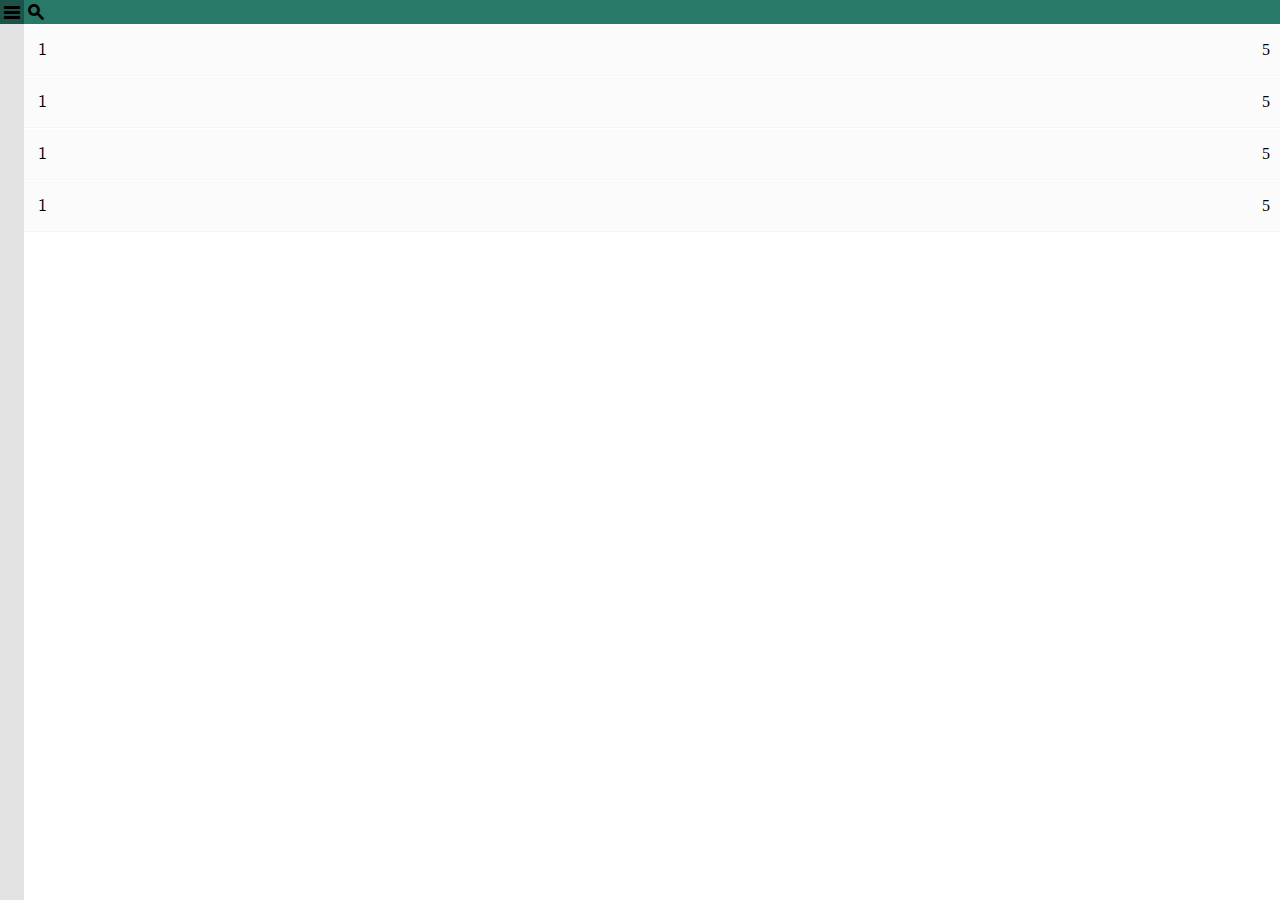
==== commit a462ee79: "updating the ui" ====
--- a/ui/index.html
+++ b/ui/index.html
@@ -7,8 +7,13 @@
     <link rel="stylesheet" href="flat-ui.css"/>
 </head>
 <body>
-<nav class="palette-wet-asphalt">
-    <ul >
+<nav>
+    <div class="test">
+        <span class="fui-list" onclick="toggleMenu()"></span>
+    </div>
+
+
+    <ul>
         <li>Opgave 1</li>
         <li>Opgave 2</li>
         <li>Opgave 3</li>
@@ -16,9 +21,12 @@
         <li>Opgave 5</li>
         <li>Settings</li>
     </ul>
-    <span class="fui-list" onclick="toggleMenu()"></span>
+
 </nav>
 <div class="container">
+    <div class="top-nav">
+        <span class="fui-search"></span>
+    </div>
     <div class="mathLine">
         <span class="mathquill-editable">1</span><p class="out">5</p>
     </div>
--- a/ui/main.css
+++ b/ui/main.css
@@ -37,27 +37,53 @@
     height: 100vh;
 
 }
+nav.on{
+    width: 100px;
+}
 nav{
-    display: -webkit-box;
+    -webkit-transition: all 1s;
+    width: 24px;
+    background: #e3e3e3;
+}
 
-}
-ul.on{
-    width: 1px;
-}
 ul{
     -webkit-transition: all 1s;
-    width: 100px;
+    opacity: 0;
     overflow: hidden;
     margin: 0;
     padding: 0;
-    margin-top: 32px;
+}
+.on > ul{
+    opacity: 1;
 }
 li{
     width: 200px;
     list-style: none;
     margin: 0;
     padding: 0;
+    line-height: 24px;
+    height: 24px;
+    font-family: arial,sans-serif;
+    padding-left: 5px;
 }
 .fui-list{
+    -webkit-transition: all 1s;
+}
+.test{
+    width: 100%;
+    height: 24px;
+    padding: 4px;
+    -webkit-box-sizing: border-box;
+    background: #1c5348;
+}
+.on > .test > .fui-list{
+    background: #444;
+    margin-left: 76px;
+}
+.fui-search{
     margin: 4px;
+}
+.top-nav{
+    height: 24px;
+    background: #297969;
 }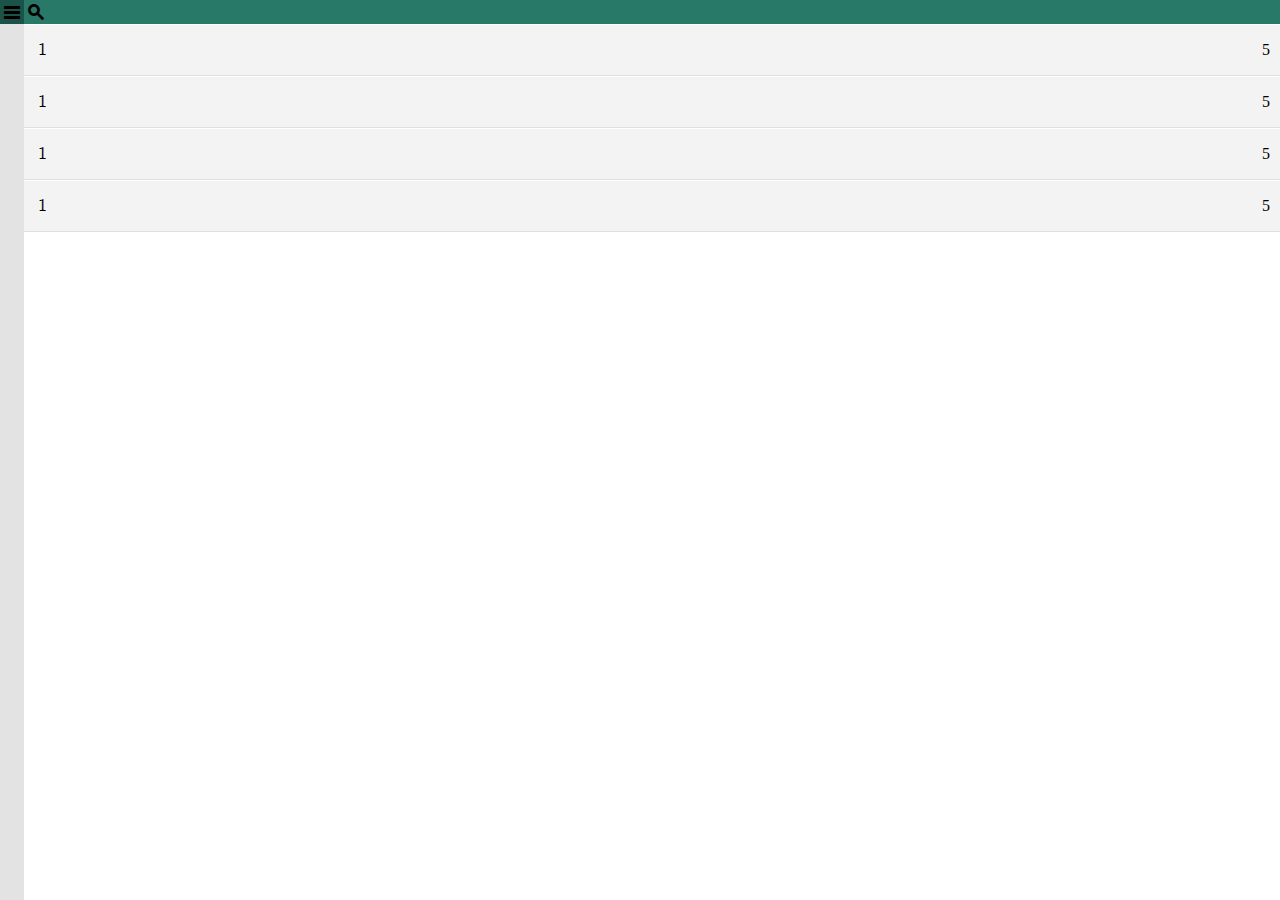
==== commit 4ba35fc9: "updating the ui" ====
--- a/ui/index.html
+++ b/ui/index.html
@@ -11,8 +11,6 @@
     <div class="test">
         <span class="fui-list" onclick="toggleMenu()"></span>
     </div>
-
-
     <ul>
         <li>Opgave 1</li>
         <li>Opgave 2</li>
@@ -21,7 +19,6 @@
         <li>Opgave 5</li>
         <li>Settings</li>
     </ul>
-
 </nav>
 <div class="container">
     <div class="top-nav">
@@ -39,7 +36,6 @@
     <div class="mathLine">
         <span class="mathquill-editable">1</span><p class="out">5</p>
     </div>
-
 </div>
 
 <script src="http://ajax.googleapis.com/ajax/libs/jquery/1.10.1/jquery.min.js"></script>
--- a/ui/main.css
+++ b/ui/main.css
@@ -3,13 +3,14 @@
 	margin:0;
     background: #999999;
     display: -webkit-box;
+    height: 100%;
 }
 .mathLine {
     padding-left: 10px;
     padding-right: 10px;
-    border-bottom: 1px solid #f5f5f5;
+    border-bottom: 1px solid #e0e0e0;
     border-top: 1px solid #fff;
-    background: #fbfbfb;
+    background: #f3f3f3;
     min-height: 42px;
     transition: all 1s;
 
@@ -28,13 +29,13 @@
 
 .container{
     background: #ffffff;
-    min-height: 100vh;
+    min-height: 100%;
     padding: 0;
     margin: 0;
     -webkit-box-flex:1;
 }
 html{
-    height: 100vh;
+    height: 100%;
 
 }
 nav.on{
@@ -77,7 +78,6 @@
     background: #1c5348;
 }
 .on > .test > .fui-list{
-    background: #444;
     margin-left: 76px;
 }
 .fui-search{
